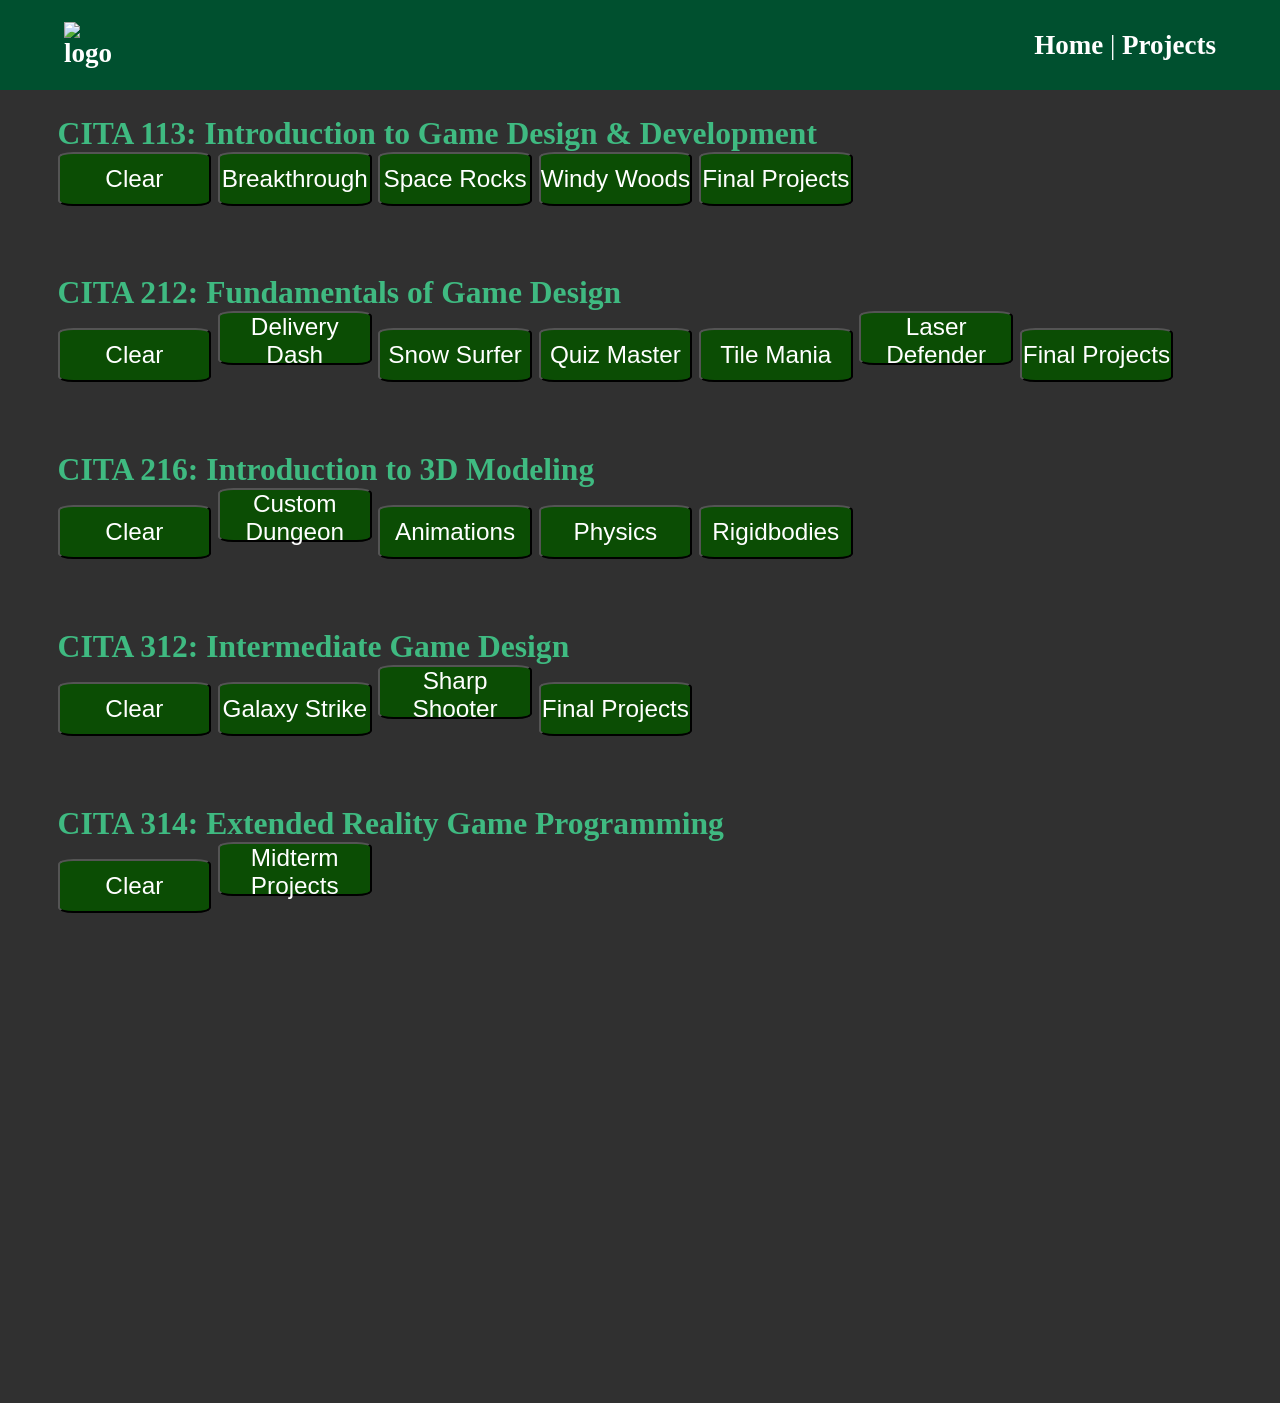
==== Projects/index.html @ 72942727 "Finalize Projects & Project Page Structure All projects that I was given have been added to the page" ====
<!DOCTYPE html>
<html>
	<head>
		<title>SUNY Morrisville - Projects</title>
		<link rel = "stylesheet" href = "../CSS/styles.css">
		
		<!--Meta information about the web page-->
		<meta charset = "UTF-8">
		<meta name = "description" content = "Find SUNY Morrisville's student project archive from various courses taught in the Game Programming degree">
		<meta name="viewport" content="width=device-width, initial-scale=1.0" />
	</head>
	
	<body>
	
		<!--Header Content-->
		<header>
			<nav>
				<!--Navigation back to Morrisville's game programming page-->
				<div class = "game-programming-link">
					<a href = "https://www.morrisville.edu/program/game-programming-btech"><img src = "../Images/morrisville-logo.png" alt = "logo"></img></a>
				</div>
				
				<!--Navagation to this web page's links-->
				<div class = "archive-links">
					<a href = "https://suny-morrisville-cita.github.io/Student-Project-Archive/">Home</a> |
					<a href = "https://suny-morrisville-cita.github.io/Student-Project-Archive/Projects/">Projects</a>
				</div>
			</nav>
		</header>
		
		
		<!--Main content of the page-->
		<main class = "main-container">			
			<!--Courses-->
			<section class = "semesters">
			
				<!--CITA 113-->
				<div class = "semester-container">
				
					<!--Section off the metadata for the semester-->
					<section class = "semester-metadata">
						<h1>CITA 113: Introduction to Game Design & Development</h1>
						<button class = "course-button" onclick = "openCourse(this, '')">Clear</button>
						<button class = "course-button" onclick = "openCourse(this, 'breakthrough')">Breakthrough</button>
						<button class = "course-button" onclick = "openCourse(this, 'space-rocks')">Space Rocks</button>
						<button class = "course-button" onclick = "openCourse(this, 'windy-woods')">Windy Woods</button>
						<button class = "course-button" onclick = "openCourse(this, 'finals-113')">Final Projects</button>
					</section>
					
					<!--Section for the projects that will be displayed for the semester-->
					<section class = "semester-course-projects">
						
						<!--Breakthrough-->
						<div class = "project-content" id = "breakthrough">
							<div class = "project-upper-content">
							
								<!--the metadata for the project-->
								<section class = "project-metadata">
								
									<!--Name of the project-->
									<h1>Breakthrough</h1>
									
									<!--Project Authors-->
									<ul>
										<li>Lucas Forsythe</li>
									</ul>
									
								</section>
								
								<!--An image of the project-->
								<section class = "project-image">
									<img src = "F24-113/Breakthrough/LucasForsythe/game.png" alt = "Project Image">
								</section>
							</div>
							
							<hr>
							
							<div class = "project-deliverables">
								<!--Add/Change the deliverables for the project's needs-->
								<p>
									<a href = "https://suny-morrisville-cita.github.io/F24-CITA113-LucasForsythe-Breakthrough/">Play</a> |
									<a href = "F24-113/Breakthrough/LucasForsythe/Report.pdf" download>Report</a>
								</p>
							</div>
						</div>
						
						<div class = "project-content" id = "breakthrough">
							<div class = "project-upper-content">
							
								<!--the metadata for the project-->
								<section class = "project-metadata">
								
									<!--Name of the project-->
									<h1>Breakthrough</h1>
									
									<!--Project Authors-->
									<ul>
										<li>Max Valle</li>
									</ul>
									
								</section>
								
								<!--An image of the project-->
								<section class = "project-image">
									<img src = "F24-113/Breakthrough/MaxValle/game.png" alt = "Project Image">
								</section>
							</div>
							
							<hr>
							
							<div class = "project-deliverables">
								<!--Add/Change the deliverables for the project's needs-->
								<p><a href = "https://suny-morrisville-cita.github.io/F24-CITA113-MaxValle-Breakthrough/">Play</a></p>
							</div>
						</div>
					
						<div class = "project-content" id = "breakthrough">
							<div class = "project-upper-content">
							
								<!--the metadata for the project-->
								<section class = "project-metadata">
								
									<!--Name of the project-->
									<h1>Breakthrough</h1>
									
									<!--Project Authors-->
									<ul>
										<li>Robert Lawrence</li>
									</ul>
									
								</section>
								
								<!--An image of the project-->
								<section class = "project-image">
									<img src = "F24-113/Breakthrough/RobertLawrence/game.png" alt = "Project Image">
								</section>
							</div>
							
							<hr>
							
							<div class = "project-deliverables">
								<!--Add/Change the deliverables for the project's needs-->
								<p><a href = "https://suny-morrisville-cita.github.io/F24-CITA113-RobertLawrence-Breakthrough/">Play</a></p>
							</div>
						</div>
					
						<div class = "project-content" id = "breakthrough">
							<div class = "project-upper-content">
							
								<!--the metadata for the project-->
								<section class = "project-metadata">
								
									<!--Name of the project-->
									<h1>Breakthrough</h1>
									
									<!--Project Authors-->
									<ul>
										<li>William</li>
									</ul>
									
								</section>
								
								<!--An image of the project-->
								<section class = "project-image">
									<img src = "F24-113/Breakthrough/William/game.png" alt = "Project Image">
								</section>
							</div>
							
							<hr>
							
							<div class = "project-deliverables">
								<!--Add/Change the deliverables for the project's needs-->
								<p><a href = "https://suny-morrisville-cita.github.io/F24-CITA113-William-Breakthrough/">Play</a></p>
							</div>
						</div>
					
						<div class = "project-content" id = "breakthrough">
							<div class = "project-upper-content">
							
								<!--the metadata for the project-->
								<section class = "project-metadata">
								
									<!--Name of the project-->
									<h1>Breakthrough</h1>
									
									<!--Project Authors-->
									<ul>
										<li>Zephrym Grover</li>
									</ul>
									
								</section>
								
								<!--An image of the project-->
								<section class = "project-image">
									<img src = "F24-113/Breakthrough/ZephrymGrover/game.png" alt = "Project Image">
								</section>
							</div>
							
							<hr>
							
							<div class = "project-deliverables">
								<!--Add/Change the deliverables for the project's needs-->
								<p><a href = "https://suny-morrisville-cita.github.io/F24-CITA113-ZephrymGrover-Breakthrough/">Play</a></p>
							</div>
						</div>
						
						<!--Space Rocks-->
						<div class = "project-content" id = "space-rocks">
							<div class = "project-upper-content">
							
								<!--the metadata for the project-->
								<section class = "project-metadata">
								
									<!--Name of the project-->
									<h1>Space Rocks</h1>
									
									<!--Project Authors-->
									<ul>
										<li>John Murphey</li>
									</ul>
									
								</section>
								
								<!--An image of the project-->
								<section class = "project-image">
									<img src = "F24-113/SpaceRocks/JohnMurphey/game.png" alt = "Project Image">
								</section>
							</div>
							
							<hr>
							
							<div class = "project-deliverables">
								<!--Add/Change the deliverables for the project's needs-->
								<p><a href = "https://suny-morrisville-cita.github.io/F24-CITA113-JohnMurphey-SpaceRocks/">Play</a></p>
							</div>
						</div>
						
						<div class = "project-content" id = "space-rocks">
							<div class = "project-upper-content">
							
								<!--the metadata for the project-->
								<section class = "project-metadata">
								
									<!--Name of the project-->
									<h1>Space Rocks</h1>
									
									<!--Project Authors-->
									<ul>
										<li>Lucas Forsythe</li>
									</ul>
									
								</section>
								
								<!--An image of the project-->
								<section class = "project-image">
									<img src = "F24-113/SpaceRocks/LucasForsythe/game.png" alt = "Project Image">
								</section>
							</div>
							
							<hr>
							
							<div class = "project-deliverables">
								<!--Add/Change the deliverables for the project's needs-->
								<p>
									<a href = "https://suny-morrisville-cita.github.io/F24-CITA113-LucasForsythe-SpaceRocks/">Play</a> |
									<a href = "F24-113/SpaceRocks/LucasForsythe/report.pdf" download>Report</a>
								</p>
							</div>
						</div>
						
						<div class = "project-content" id = "space-rocks">
							<div class = "project-upper-content">
							
								<!--the metadata for the project-->
								<section class = "project-metadata">
								
									<!--Name of the project-->
									<h1>Space Rocks</h1>
									
									<!--Project Authors-->
									<ul>
										<li>Max Valle</li>
									</ul>
									
								</section>
								
								<!--An image of the project-->
								<section class = "project-image">
									<img src = "F24-113/SpaceRocks/MaxValle/game.png" alt = "Project Image">
								</section>
							</div>
							
							<hr>
							
							<div class = "project-deliverables">
								<!--Add/Change the deliverables for the project's needs-->
								<p><a href = "https://suny-morrisville-cita.github.io/F24-CITA113-MaxValle-SpaceRocks/">Play</a></p>
							</div>
						</div>
						
						<div class = "project-content" id = "space-rocks">
							<div class = "project-upper-content">
							
								<!--the metadata for the project-->
								<section class = "project-metadata">
								
									<!--Name of the project-->
									<h1>Space Rocks</h1>
									
									<!--Project Authors-->
									<ul>
										<li>Robert Lawrence</li>
									</ul>
									
								</section>
								
								<!--An image of the project-->
								<section class = "project-image">
									<img src = "F24-113/SpaceRocks/RobertLawrence/game.png" alt = "Project Image">
								</section>
							</div>
							
							<hr>
							
							<div class = "project-deliverables">
								<!--Add/Change the deliverables for the project's needs-->
								<p><a href = "https://suny-morrisville-cita.github.io/F24-CITA113-RobertLawrence-SpaceRocks/">Play</a></p>
							</div>
						</div>
						
						<div class = "project-content" id = "space-rocks">
							<div class = "project-upper-content">
							
								<!--the metadata for the project-->
								<section class = "project-metadata">
								
									<!--Name of the project-->
									<h1>Space Rocks</h1>
									
									<!--Project Authors-->
									<ul>
										<li>Zephrym Grover</li>
									</ul>
									
								</section>
								
								<!--An image of the project-->
								<section class = "project-image">
									<img src = "F24-113/SpaceRocks/ZephrymGrover/game.png" alt = "Project Image">
								</section>
							</div>
							
							<hr>
							
							<div class = "project-deliverables">
								<!--Add/Change the deliverables for the project's needs-->
								<p><a href = "https://suny-morrisville-cita.github.io/F24-CITA113-ZephrymGrover-SpaceRocks/">Play</a></p>
							</div>
						</div>
						
						<!--Windy Woods-->
						<div class = "project-content" id = "windy-woods">
							<div class = "project-upper-content">
							
								<!--the metadata for the project-->
								<section class = "project-metadata">
								
									<!--Name of the project-->
									<h1>Windy Woods</h1>
									
									<!--Project Authors-->
									<ul>
										<li>Zephrym Grover</li>
									</ul>
									
								</section>
								
								<!--An image of the project-->
								<section class = "project-image">
									<img src = "F24-113/WindyWoods/LucasForsythe/game.png" alt = "Project Image">
								</section>
							</div>
							
							<hr>
							
							<div class = "project-deliverables">
								<!--Add/Change the deliverables for the project's needs-->
								<p><a href = "https://suny-morrisville-cita.github.io/F24-CITA113-LucasForsythe-WindyWoods/">Play</a></p>
							</div>
						</div>
						
						<div class = "project-content" id = "windy-woods">
							<div class = "project-upper-content">
							
								<!--the metadata for the project-->
								<section class = "project-metadata">
								
									<!--Name of the project-->
									<h1>Windy Woods</h1>
									
									<!--Project Authors-->
									<ul>
										<li>Max Valle</li>
									</ul>
									
								</section>
								
								<!--An image of the project-->
								<section class = "project-image">
									<img src = "F24-113/WindyWoods/MaxValle/game.png" alt = "Project Image">
								</section>
							</div>
							
							<hr>
							
							<div class = "project-deliverables">
								<!--Add/Change the deliverables for the project's needs-->
								<p><a href = "https://suny-morrisville-cita.github.io/F24-CITA113-MaxValle-WindyWoods/">Play</a> |
								<a href = "F24-113/WindyWoods/MaxValle/Report.pdf" download>Report</a></p>
							</div>
						</div>
						
						<div class = "project-content" id = "windy-woods">
							<div class = "project-upper-content">
							
								<!--the metadata for the project-->
								<section class = "project-metadata">
								
									<!--Name of the project-->
									<h1>Windy Woods</h1>
									
									<!--Project Authors-->
									<ul>
										<li>Robert Lawrence</li>
									</ul>
									
								</section>
								
								<!--An image of the project-->
								<section class = "project-image">
									<img src = "F24-113/WindyWoods/RobertLawrence/game.png" alt = "Project Image">
								</section>
							</div>
							
							<hr>
							
							<div class = "project-deliverables">
								<!--Add/Change the deliverables for the project's needs-->
								<p><a href = "https://suny-morrisville-cita.github.io/F24-CITA113-RobertLawrence-WindyWoods/">Play</a> |
								<a href = "F24-113/WindyWoods/RobertLawrence/report.pdf" download>Report</a></p>
							</div>
						</div>
						
						<div class = "project-content" id = "windy-woods">
							<div class = "project-upper-content">
							
								<!--the metadata for the project-->
								<section class = "project-metadata">
								
									<!--Name of the project-->
									<h1>Windy Woods</h1>
									
									<!--Project Authors-->
									<ul>
										<li>William Arnold</li>
									</ul>
									
								</section>
								
								<!--An image of the project-->
								<section class = "project-image">
									<img src = "F24-113/WindyWoods/WilliamArnold/game.png" alt = "Project Image">
								</section>
							</div>
							
							<hr>
							
							<div class = "project-deliverables">
								<!--Add/Change the deliverables for the project's needs-->
								<p><a href = "https://suny-morrisville-cita.github.io/F24-CITA113-WilliamArnold-WindyWoods/">Play</a> |
								<a href = "F24-113/WindyWoods/WilliamArnold/report.pdf" download>Report</a></p>
							</div>
						</div>
						
						<div class = "project-content" id = "windy-woods">
							<div class = "project-upper-content">
							
								<!--the metadata for the project-->
								<section class = "project-metadata">
								
									<!--Name of the project-->
									<h1>Windy Woods</h1>
									
									<!--Project Authors-->
									<ul>
										<li>Zephrym Grover</li>
									</ul>
									
								</section>
								
								<!--An image of the project-->
								<section class = "project-image">
									<img src = "F24-113/WindyWoods/ZephrymGrover/game.png" alt = "Project Image">
								</section>
							</div>
							
							<hr>
							
							<div class = "project-deliverables">
								<!--Add/Change the deliverables for the project's needs-->
								<p><a href = "https://suny-morrisville-cita.github.io/F24-CITA113-ZephrymGrover-WindyWoods/">Play</a> |
								<a href = "F24-113/WindyWoods/ZephrymGrover/report.pdf" download>Report</a></p>
							</div>
						</div>
						
						<!--Final Projects-->
						<div class = "project-content" id = "finals-113">
							<div class = "project-upper-content">
							
								<!--the metadata for the project-->
								<section class = "project-metadata">
								
									<!--Name of the project-->
									<h1>Ice Sliders</h1>
									
									<!--Project Authors-->
									<ul>
										<li>Max Valle</li>
									</ul>
									
								</section>
								
								<!--An image of the project-->
								<section class = "project-image">
									<img src = "F24-113/Finals/MaxValle/game.png" alt = "Project Image">
								</section>
							</div>
							
							<hr>
							
							<div class = "project-deliverables">
								<!--Add/Change the deliverables for the project's needs-->
								<p><a href = "https://suny-morrisville-cita.github.io/F24-CITA113-MaxValle-Final/">Play</a> |
								<a href = "F24-113/Finals/MaxValle/presentation.pdf" download>Presentation</a> |
								<a href = "F24-113/Finals/MaxValle/report.pdf" download>Report</a></p>
							</div>
						</div>
						
						<div class = "project-content" id = "finals-113">
							<div class = "project-upper-content">
							
								<!--the metadata for the project-->
								<section class = "project-metadata">
								
									<!--Name of the project-->
									<h1>Aliens & Arcades</h1>
									
									<!--Project Authors-->
									<ul>
										<li>Zephrym Grover</li>
									</ul>
									
								</section>
								
								<!--An image of the project-->
								<section class = "project-image">
									<img src = "F24-113/Finals/ZephrymGrover/game.png" alt = "Project Image">
								</section>
							</div>
							
							<hr>
							
							<div class = "project-deliverables">
								<!--Add/Change the deliverables for the project's needs-->
								<p><a href = "https://suny-morrisville-cita.github.io/F24-CITA113-ZephrymGrover-Final/">Play</a> |
								<a href = "F24-113/Finals/ZephrymGrover/manual.pdf" download>Manual</a> |
								<a href = "F24-113/Finals/ZephrymGrover/report.pdf" download>Report</a></p>
							</div>
						</div>
						
						<div class = "project-content" id = "finals-113">
							<div class = "project-upper-content">
							
								<!--the metadata for the project-->
								<section class = "project-metadata">
								
									<!--Name of the project-->
									<h1>A Book</h1>
									
									<!--Project Authors-->
									<ul>
										<li>Timmothy Lester</li>
									</ul>
									
								</section>
								
								<!--An image of the project-->
								<section class = "project-image">
									<img src = "F24-113/Finals/TimmothyLester/game.png" alt = "Project Image">
								</section>
							</div>
							
							<hr>
							
							<div class = "project-deliverables">
								<!--Add/Change the deliverables for the project's needs-->
								<p><a href = "https://suny-morrisville-cita.github.io/F24-CITA113-TimmothyLester-Final/">Play</a> |
								<a href = "F24-113/Finals/TimmothyLester/presentation.pdf" download>Presentation</a></p>
							</div>
						</div>
						
						<div class = "project-content" id = "finals-113">
							<div class = "project-upper-content">
							
								<!--the metadata for the project-->
								<section class = "project-metadata">
								
									<!--Name of the project-->
									<h1>Mouse Madness</h1>
									
									<!--Project Authors-->
									<ul>
										<li>Lucas Forsythe</li>
									</ul>
									
								</section>
								
								<!--An image of the project-->
								<section class = "project-image">
									<img src = "F24-113/Finals/LucasForsythe/game.png" alt = "Project Image">
								</section>
							</div>
							
							<hr>
							
							<div class = "project-deliverables">
								<!--Add/Change the deliverables for the project's needs-->
								<p><a href = "https://suny-morrisville-cita.github.io/F24-CITA113-LucasForsythe-Final/">Play</a> |
								<a href = "F24-113/Finals/LucasForsythe/presentation.pdf" download>Presentation</a> |
								<a href = "F24-113/Finals/LucasForsythe/report.pdf" download>Report</a></p>
							</div>
						</div>
						
						<div class = "project-content" id = "finals-113">
							<div class = "project-upper-content">
							
								<!--the metadata for the project-->
								<section class = "project-metadata">
								
									<!--Name of the project-->
									<h1>Blasteroids</h1>
									
									<!--Project Authors-->
									<ul>
										<li>John Murphey</li>
									</ul>
									
								</section>
								
								<!--An image of the project-->
								<section class = "project-image">
									<img src = "F24-113/Finals/JohnMurphey/game.png" alt = "Project Image">
								</section>
							</div>
							
							<hr>
							
							<div class = "project-deliverables">
								<!--Add/Change the deliverables for the project's needs-->
								<p><a href = "https://suny-morrisville-cita.github.io/F24-CITA113-JohnMurphey-Final/">Play</a> |
								<a href = "F24-113/Finals/JohnMurphey/presentation.pdf" download>Presentation</a></p>
							</div>
						</div>
							
						<div class = "project-content" id = "finals-113">
							<div class = "project-upper-content">
							
								<!--the metadata for the project-->
								<section class = "project-metadata">
								
									<!--Name of the project-->
									<h1>Final Project</h1>
									
									<!--Project Authors-->
									<ul>
										<li>Robert Lawrence</li>
									</ul>
									
								</section>
								
								<!--An image of the project-->
								<section class = "project-image">
									<img src = "F24-113/Finals/RobertLawrence/game.png" alt = "Project Image">
								</section>
							</div>
							
							<hr>
							
							<div class = "project-deliverables">
								<!--Add/Change the deliverables for the project's needs-->
								<p><a href = "https://suny-morrisville-cita.github.io/F24-CITA113-RobertLawrence-Final/">Play</a> |
								<a href = "F24-113/Finals/RobertLawrence/presentation.pdf" download>Presentation</a> |
								<a href = "F24-113/Finals/RobertLawrence/report.pdf" download>Report</a></p>
							</div>
						</div>
						
						<div class = "project-content" id = "finals-113">
							<div class = "project-upper-content">
							
								<!--the metadata for the project-->
								<section class = "project-metadata">
								
									<!--Name of the project-->
									<h1>Windy Woods</h1>
									
									<!--Project Authors-->
									<ul>
										<li>William Arnold</li>
									</ul>
									
								</section>
								
								<!--An image of the project-->
								<section class = "project-image">
									<img src = "F24-113/Finals/WilliamArnold/game.png" alt = "Project Image">
								</section>
							</div>
							
							<hr>
							
							<div class = "project-deliverables">
								<!--Add/Change the deliverables for the project's needs-->
								<p><a href = "https://suny-morrisville-cita.github.io/F24-CITA113-WilliamArnold-Final/">Play</a> |
								<a href = "F24-113/Finals/WilliamArnold/presentation.pdf" download>Presentation</a></p>
							</div>
						</div>
						
						
						
						
					</section>
				</div>
				
				
				<!--CITA 212-->
				<div class = "semester-container">
					<!--Section off the metadata for the semester-->
					<section class = "semester-metadata">
						<h1>CITA 212: Fundamentals of Game Design</h1>
						<button class = "course-button" onclick = "openCourse(this, '')">Clear</button>
						<button class = "course-button" onclick = "openCourse(this, 'delivery-dash')">Delivery Dash</button>
						<button class = "course-button" onclick = "openCourse(this, 'snow-surfer')">Snow Surfer</button>
						<button class = "course-button" onclick = "openCourse(this, 'quiz-master')">Quiz Master</button>
						<button class = "course-button" onclick = "openCourse(this, 'tile-mania')">Tile Mania</button>
						<button class = "course-button" onclick = "openCourse(this, 'laser-defender')">Laser Defender</button>
						<button class = "course-button" onclick = "openCourse(this, 'finals-212')">Final Projects</button>
					</section>
					
					<!--Section for the projects that will be displayed for the semester-->
					<section class = "semester-course-projects">
						
						<!--Delivery Dash-->
						<div class = "project-content" id = "delivery-dash">
							<div class = "project-upper-content">
							
								<!--the metadata for the project-->
								<section class = "project-metadata">
								
									<!--Name of the project-->
									<h1>Delivery Dash</h1>
									
									<!--Project Authors-->
									<ul>
										<li>Kaelan Bartlett</li>
									</ul>
									
								</section>
								
								<!--An image of the project-->
								<section class = "project-image">
									<img src = "F25-212/DeliveryDash/KaelanBartlett/game.png" alt = "Project Image">
								</section>
							</div>
							
							<hr>
							
							<div class = "project-deliverables">
								<!--Add/Change the deliverables for the project's needs-->
								<p><a href = "https://suny-morrisville-cita.github.io/F25-CITA212-KaelanBartlett-DeliveryDash-Playable/">Play</a> |
								<a href = "https://github.com/SUNY-Morrisville-CITA/F25-Delivery-Dash-Kaelan-Bartlett">GitHub</a></p>
							</div>
						</div>
						
						

						<!--Snow Surfer/Boarder-->
						<div class = "project-content" id = "snow-surfer">
							<div class = "project-upper-content">
							
								<!--the metadata for the project-->
								<section class = "project-metadata">
								
									<!--Name of the project-->
									<h1>Snow Surfer</h1>
									
									<!--Project Authors-->
									<ul>
										<li>Kaelan Bartlett</li>
									</ul>
									
								</section>
								
								<!--An image of the project-->
								<section class = "project-image">
									<img src = "F25-212/SnowSurfer/KaelanBartlett/game.png" alt = "Project Image">
								</section>
							</div>
							
							<hr>
							
							<div class = "project-deliverables">
								<!--Add/Change the deliverables for the project's needs-->
								<p><a href = "https://suny-morrisville-cita.github.io/F25-CITA212-KaelanBartlett-SnowSurfer-Playable/">Play</a> |
								<a href = "f25-212/SnowSurfer/KaelanBartlett/report.pdf">Report</a> |
								<a href = "https://github.com/SUNY-Morrisville-CITA/F25-Snow-Surfer-Kaelan-Bartlett">GitHub</a></p>
							</div>
						</div>
						
						<div class = "project-content" id = "snow-surfer">
							<div class = "project-upper-content">
							
								<!--the metadata for the project-->
								<section class = "project-metadata">
								
									<!--Name of the project-->
									<h1>Snow Surfer</h1>
									
									<!--Project Authors-->
									<ul>
										<li>Robert Lawrence</li>
									</ul>
									
								</section>
								
								<!--An image of the project-->
								<section class = "project-image">
									<img src = "F25-212/SnowSurfer/RobertLawrence/game.png" alt = "Project Image">
								</section>
							</div>
							
							<hr>
							
							<div class = "project-deliverables">
								<!--Add/Change the deliverables for the project's needs-->
								<p><a href = "https://suny-morrisville-cita.github.io/F25-CITA212-RobertLawrence-SnowSurfer-Playable/">Play</a> |
								<a href = "f25-212/SnowSurfer/RobertLawrence/report.pdf">Report</a> |
								<a href = "https://github.com/SUNY-Morrisville-CITA/F25-Snow-Surfer-Robert-Lawrence">GitHub</a></p>
							</div>
						</div>						
						


						<!--Quiz Master-->
						<div class = "project-content" id = "quiz-master">
							<div class = "project-upper-content">
							
								<!--the metadata for the project-->
								<section class = "project-metadata">
								
									<!--Name of the project-->
									<h1>Quiz Master</h1>
									
									<!--Project Authors-->
									<ul>
										<li>Max Valle</li>
									</ul>
									
								</section>
								
								<!--An image of the project-->
								<section class = "project-image">
									<img src = "F24-212/QuizMaster/MaxValle/game.png" alt = "Project Image">
								</section>
							</div>
							
							<hr>
							
							<div class = "project-deliverables">
								<!--Add/Change the deliverables for the project's needs-->
								<p><a href = "https://play.unity.com/en/games/7548a1ef-5854-441f-ba98-46fcff855ac1/quiz-master-webgl-quiz-version">Play</a> |
								<a href = "https://github.com/SUNY-Morrisville-CITA/F24-CITA212-QuizMaster-Max-Valle">GitHub</a> |
								<a href = "F24-212/QuizMaster/MaxValle/report.pdf">Report</a></p>
							</div>
						</div>
						
						<div class = "project-content" id = "quiz-master">
							<div class = "project-upper-content">
							
								<!--the metadata for the project-->
								<section class = "project-metadata">
								
									<!--Name of the project-->
									<h1>Quiz Master</h1>
									
									<!--Project Authors-->
									<ul>
										<li>Daniel McCowan</li>
									</ul>
									
								</section>
								
								<!--An image of the project-->
								<section class = "project-image">
									<img src = "F24-212/QuizMaster/DanielMcCowan/game.png" alt = "Project Image">
								</section>
							</div>
							
							<hr>
							
							<div class = "project-deliverables">
								<!--Add/Change the deliverables for the project's needs-->
								<p><a href = "F24-212/QuizMaster/DanielMcCowan/report.pdf">Report</a></p>
							</div>
						</div>
						
						<div class = "project-content" id = "quiz-master">
							<div class = "project-upper-content">
							
								<!--the metadata for the project-->
								<section class = "project-metadata">
								
									<!--Name of the project-->
									<h1>Quiz Master</h1>
									
									<!--Project Authors-->
									<ul>
										<li>Michael Roberts</li>
									</ul>
									
								</section>
								
								<!--An image of the project-->
								<section class = "project-image">
									<img src = "F24-212/QuizMaster/MichaelRoberts/game.png" alt = "Project Image">
								</section>
							</div>
							
							<hr>
							
							<div class = "project-deliverables">
								<!--Add/Change the deliverables for the project's needs-->
								<p><a href = "F24-212/QuizMaster/MichaelRoberts/report.pdf">Report</a></p>
							</div>
						</div>
						
						<div class = "project-content" id = "quiz-master">
							<div class = "project-upper-content">
							
								<!--the metadata for the project-->
								<section class = "project-metadata">
								
									<!--Name of the project-->
									<h1>Quiz Master</h1>
									
									<!--Project Authors-->
									<ul>
										<li>Skylar McGraw</li>
									</ul>
									
								</section>
								
								<!--An image of the project-->
								<section class = "project-image">
									<img src = "F24-212/QuizMaster/SkylarMcGraw/game.png" alt = "Project Image">
								</section>
							</div>
							
							<hr>
							
							<div class = "project-deliverables">
								<!--Add/Change the deliverables for the project's needs-->
								<p><a href = "F24-212/QuizMaster/SkylarMcGraw/report.pdf">Report</a></p>
							</div>
						</div>
						


						<!--Tile Mania-->
						<div class = "project-content" id = "tile-mania">
							<div class = "project-upper-content">
							
								<!--the metadata for the project-->
								<section class = "project-metadata">
								
									<!--Name of the project-->
									<h1>Tile Mania</h1>
									
									<!--Project Authors-->
									<ul>
										<li>Kaelan Bartlett</li>
									</ul>
									
								</section>
								
								<!--An image of the project-->
								<section class = "project-image">
									<img src = "F25-212/TileMania/KaelanBartlett/game.png" alt = "Project Image">
								</section>
							</div>
							
							<hr>
							
							<div class = "project-deliverables">
								<!--Add/Change the deliverables for the project's needs-->
								<p><a href = "https://suny-morrisville-cita.github.io/F25-CITA212-KaelanBartlett-TileMania-Playable/">Play</a> |
								<a href = "https://github.com/SUNY-Morrisville-CITA/F25-Tilemania-Kaelan-Bartlett">GitHub</a></p>
							</div>
						</div>
						


						<!--LaserDefender-->
						<div class = "project-content" id = "laser-defender">
							<div class = "project-upper-content">
							
								<!--the metadata for the project-->
								<section class = "project-metadata">
								
									<!--Name of the project-->
									<h1>Laser Defender</h1>
									
									<!--Project Authors-->
									<ul>
										<li>Max Valle</li>
									</ul>
									
								</section>
								
								<!--An image of the project-->
								<section class = "project-image">
									<img src = "F24-212/LaserDefender/MaxValle/game.png" alt = "Project Image">
								</section>
							</div>
							
							<hr>
							
							<div class = "project-deliverables">
								<!--Add/Change the deliverables for the project's needs-->
								<p><a href = "https://suny-morrisville-cita.github.io/F24-CITA212-LaserDefender-MaxValle-Playable/">Play</a> |
								<a href = "https://github.com/SUNY-Morrisville-CITA/F24-CITA212-LaserDefender-Max-Valle">GitHub</a> |
								<a href = "F24-212/LaserDefender/MaxValle/report.pdf">Report</a></p>
							</div>
						</div>
						
						<div class = "project-content" id = "laser-defender">
							<div class = "project-upper-content">
							
								<!--the metadata for the project-->
								<section class = "project-metadata">
								
									<!--Name of the project-->
									<h1>Laser Defender</h1>
									
									<!--Project Authors-->
									<ul>
										<li>Gabriella Purchiaroni</li>
									</ul>
									
								</section>
								
								<!--An image of the project-->
								<section class = "project-image">
									<img src = "F24-212/LaserDefender/GabriellaPurchiaroni/game.png" alt = "Project Image">
								</section>
							</div>
							
							<hr>
							
							<div class = "project-deliverables">
								<!--Add/Change the deliverables for the project's needs-->
								<p><a href = "F24-212/LaserDefender/GabriellaPurchiaroni/report.pdf">Report</a> |
								<a href = "F24-212/LaserDefender/GabriellaPurchiaroni/video.mp4" download>Video</a></p>
							</div>
						</div>
						
						

						<!--Final Projects-->
						<div class = "project-content" id = "finals-212">
							<div class = "project-upper-content">
							
								<!--the metadata for the project-->
								<section class = "project-metadata">
								
									<!--Name of the project-->
									<h1>ForestFrenzy</h1>
									
									<!--Project Authors-->
									<ul>
										<li>MaxValle</li>
									</ul>
									
								</section>
								
								<!--An image of the project-->
								<section class = "project-image">
									<img src = "F24-212/Finals/MaxValle/game.png" alt = "Project Image">
								</section>
							</div>
							
							<hr>
							
							<div class = "project-deliverables">
								<!--Add/Change the deliverables for the project's needs-->
								<p><a href = "https://suny-morrisville-cita.github.io/f24-CITA212-MaxValle-ForestFrenzy-Playable/">Play</a> |
								<a href = "F24-212/Finals/MaxValle/presentation.pdf">Presentation</a> |
								<a href = "F24-212/Finals/MaxValle/report.pdf">Report</a></p>
							</div>
						</div>
						
						<div class = "project-content" id = "finals-212">
							<div class = "project-upper-content">
							
								<!--the metadata for the project-->
								<section class = "project-metadata">
								
									<!--Name of the project-->
									<h1>Beat King!</h1>
									
									<!--Project Authors-->
									<ul>
										<li>Kaelan Bartlett</li>
										<li>Michael Ventricelli</li>
									</ul>
									
								</section>
								
								<!--An image of the project-->
								<section class = "project-image">
									<img src = "F25-212/Finals/BeatKing/game.png" alt = "Project Image">
								</section>
							</div>
							
							<hr>
							
							<div class = "project-deliverables">
								<!--Add/Change the deliverables for the project's needs-->
								<p><a href = "https://helodity-m.github.io/Fog/">Play</a> | <!--GG!-->
								<a href = "F25-212/Finals/BeatKing/presentation.pdf">Presentation</a> |
								<a href = "https://github.com/SUNY-Morrisville-CITA/F25-CITA212-BeatKing">GitHub</a></p>
							</div>
						</div>
						
						<div class = "project-content" id = "finals-212">
							<div class = "project-upper-content">
							
								<!--the metadata for the project-->
								<section class = "project-metadata">
								
									<!--Name of the project-->
									<h1>Final</h1>
									
									<!--Project Authors-->
									<ul>
										<li>Gabriella Purchiaroni</li>
									</ul>
									
								</section>
								
								<!--An image of the project-->
								<section class = "project-image">
									<img src = "F24-212/Finals/GabriellaPurchiaroni/game.png" alt = "Project Image">
								</section>
							</div>
							
							<hr>
							
							<div class = "project-deliverables">
								<!--Add/Change the deliverables for the project's needs-->
								<p><a href = "https://suny-morrisville-cita.github.io/F24-CITA212-GabriellaPurchiaroni-Final/">Play</a> |
								<a href = "F24-212/Finals/GabriellaPurchiaroni/presentation.pdf">Presentation</a> |
								<a href = "F24-212/Finals/GabriellaPurchiaroni/report.pdf">Report</a></p>
							</div>
						</div>
						
						<div class = "project-content" id = "finals-212">
							<div class = "project-upper-content">
							
								<!--the metadata for the project-->
								<section class = "project-metadata">
								
									<!--Name of the project-->
									<h1>JetpackJerry</h1>
									
									<!--Project Authors-->
									<ul>
										<li>Marcus Paone</li>
									</ul>
									
								</section>
								
								<!--An image of the project-->
								<section class = "project-image">
									<img src = "F24-212/Finals/MarcusPaone/game.png" alt = "Project Image">
								</section>
							</div>
							
							<hr>
							
							<div class = "project-deliverables">
								<!--Add/Change the deliverables for the project's needs-->
								<p><a href = "https://suny-morrisville-cita.github.io/f24-CITA212-MarcusPaone-JetpackJerry-Playable/">Play</a></p>
							</div>
						</div>
						
						<div class = "project-content" id = "finals-212">
							<div class = "project-upper-content">
							
								<!--the metadata for the project-->
								<section class = "project-metadata">
								
									<!--Name of the project-->
									<h1>Boario</h1>
									
									<!--Project Authors-->
									<ul>
										<li>Lucas Forsythe</li>
										<li>Robert Lawrence</li>
										<li>Julian Wilcox</li>
									</ul>
									
								</section>
								
								<!--An image of the project-->
								<section class = "project-image">
									<img src = "F25-212/Finals/boario/game.png" alt = "Project Image">
								</section>
							</div>
							
							<hr>
							
							<div class = "project-deliverables">
								<!--Add/Change the deliverables for the project's needs-->
								<p><a href = "https://suny-morrisville-cita.github.io/F25-CITA212-SuperBoario-Playable/">Play</a> |
								<a href = "F25-212/Finals/boario/presentation.pdf">Presentation</a> |
								<a href = "https://github.com/SUNY-Morrisville-CITA/F25-CITA212-SuperBoario">GitHub</a></p>
							</div>
						</div>
						
						<div class = "project-content" id = "finals-212">
							<div class = "project-upper-content">
							
								<!--the metadata for the project-->
								<section class = "project-metadata">
								
									<!--Name of the project-->
									<h1>Head 2 Head</h1>
									
									<!--Project Authors-->
									<ul>
										<li>Luke McRae</li>
										<li>John Mamrak</li>
									</ul>
									
								</section>
								
								<!--An image of the project-->
								<section class = "project-image">
									<img src = "F25-212/Finals/Head2Head/game.png" alt = "Project Image">
								</section>
							</div>
							
							<hr>
							
							<div class = "project-deliverables">
								<!--Add/Change the deliverables for the project's needs-->
								<p><a href = "F25-212/Finals/Head2Head/Build.zip" download>Play</a> |
								<a href = "F25-212/Finals/Head2Head/presentation.pdf">Presentation</a> |
								<a href = "https://github.com/SUNY-Morrisville-CITA/F25-CITA212-SuperBoario">GitHub</a></p>
							</div>
						</div>

					</section>
				</div>
				
				
				<!--CITA 216-->
				<div class = "semester-container">
				
					<!--Section off the metadata for the semester-->
					<section class = "semester-metadata">
						<h1>CITA 216: Introduction to 3D Modeling</h1>
						<button class = "course-button" onclick = "openCourse(this, '')">Clear</button>
						<button class = "course-button" onclick = "openCourse(this, 'custom-dungeon')">Custom Dungeon</button>
						<button class = "course-button" onclick = "openCourse(this, 'animations')">Animations</button>
						<button class = "course-button" onclick = "openCourse(this, 'physics')">Physics</button>
						<button class = "course-button" onclick = "openCourse(this, 'rigidbodies')">Rigidbodies</button>
					</section>
					
					
					<!--Section for the projects that will be displayed for the semester-->
					<section class = "semester-course-projects">
						
						<!--Custom Dungeon-->
						<div class = "project-content" id = "custom-dungeon">
							<div class = "project-upper-content">
							
								<!--the metadata for the project-->
								<section class = "project-metadata">
								
									<!--Name of the project-->
									<h1>Custom Dungeon</h1>
									
									<!--Project Authors-->
									<ul>
										<li>Gabriella Purchiaroni</li>
									</ul>
									
								</section>
								
								<!--An image of the project-->
								<section class = "project-image">
									<img src = "s25-216/CustomDungeon/GabriellaPurchiaroni/game.png" alt = "Project Image">
								</section>
							</div>
							
							<hr>
							
							<div class = "project-deliverables">
								<!--Add/Change the deliverables for the project's needs-->
								<p><a href = "s25-216/CustomDungeon/GabriellaPurchiaroni/blender.blend" download>Blender</a> |
								<a href = "s25-216/CustomDungeon/GabriellaPurchiaroni/video.mp4">Video</a></p>
							</div>
						</div>
						
						<div class = "project-content" id = "custom-dungeon">
							<div class = "project-upper-content">
							
								<!--the metadata for the project-->
								<section class = "project-metadata">
								
									<!--Name of the project-->
									<h1>Custom Dungeon</h1>
									
									<!--Project Authors-->
									<ul>
										<li>Jeremy Roalef</li>
									</ul>
									
								</section>
								
								<!--An image of the project-->
								<section class = "project-image">
									<img src = "s25-216/CustomDungeon/JeremyRoalef/game.png" alt = "Project Image">
								</section>
							</div>
							
							<hr>
							
							<div class = "project-deliverables">
								<!--Add/Change the deliverables for the project's needs-->
								<p><a href = "s25-216/CustomDungeon/JeremyRoalef/blender.blend" download>Blender</a></p>
							</div>
						</div>
						
						<div class = "project-content" id = "custom-dungeon">
							<div class = "project-upper-content">
							
								<!--the metadata for the project-->
								<section class = "project-metadata">
								
									<!--Name of the project-->
									<h1>Custom Dungeon</h1>
									
									<!--Project Authors-->
									<ul>
										<li>Daniel McCowan</li>
									</ul>
									
								</section>
								
								<!--An image of the project-->
								<section class = "project-image">
									<img src = "s25-216/CustomDungeon/DanielMcCowan/game.png" alt = "Project Image">
								</section>
							</div>
							
							<hr>
							
							<div class = "project-deliverables">
								<!--Add/Change the deliverables for the project's needs-->
								<p><a href = "s25-216/CustomDungeon/DanielMcCowan/blender.blend" download>Blender</a> |
								<a href = "s25-216/CustomDungeon/DanielMcCowan/video.mp4">Video</a></p>
							</div>
						</div>
						
						<div class = "project-content" id = "custom-dungeon">
							<div class = "project-upper-content">
							
								<!--the metadata for the project-->
								<section class = "project-metadata">
								
									<!--Name of the project-->
									<h1>Custom Dungeon</h1>
									
									<!--Project Authors-->
									<ul>
										<li>Max Valle</li>
									</ul>
									
								</section>
								
								<!--An image of the project-->
								<section class = "project-image">
									<img src = "s25-216/CustomDungeon/MaxValle/game.png" alt = "Project Image">
								</section>
							</div>
							
							<hr>
							
							<div class = "project-deliverables">
								<!--Add/Change the deliverables for the project's needs-->
								<p><a href = "s25-216/CustomDungeon/MaxValle/blender.blend" download>Blender</a> |
								<a href = "s25-216/CustomDungeon/MaxValle/video.mp4">Video</a></p>
							</div>
						</div>
						
						<div class = "project-content" id = "custom-dungeon">
							<div class = "project-upper-content">
							
								<!--the metadata for the project-->
								<section class = "project-metadata">
								
									<!--Name of the project-->
									<h1>Custom Dungeon</h1>
									
									<!--Project Authors-->
									<ul>
										<li>David McGregor</li>
									</ul>
									
								</section>
								
								<!--An image of the project-->
								<section class = "project-image">
									<img src = "s25-216/CustomDungeon/DavidMcGregor/game.png" alt = "Project Image">
								</section>
							</div>
							
							<hr>
							
							<div class = "project-deliverables">
								<!--Add/Change the deliverables for the project's needs-->
								<p><a href = "s25-216/CustomDungeon/DavidMcGregor/blender.blend" download>Blender</a> |
								<a href = "s25-216/CustomDungeon/DavidMcGregor/video.mp4">Video</a></p>
							</div>
						</div>

						<div class = "project-content" id = "custom-dungeon">
							<div class = "project-upper-content">
							
								<!--the metadata for the project-->
								<section class = "project-metadata">
								
									<!--Name of the project-->
									<h1>Custom Dungeon</h1>
									
									<!--Project Authors-->
									<ul>
										<li>Marcus Paone</li>
									</ul>
									
								</section>
								
								<!--An image of the project-->
								<section class = "project-image">
									<img src = "s25-216/CustomDungeon/MarcusPaone/game.png" alt = "Project Image">
								</section>
							</div>
							
							<hr>
							
							<div class = "project-deliverables">
								<!--Add/Change the deliverables for the project's needs-->
								<p><a href = "s25-216/CustomDungeon/MarcusPaone/blender.blend" download>Blender</a> |
								<a href = "s25-216/CustomDungeon/MarcusPaone/video.mp4">Video</a></p>
							</div>
						</div>

						
						<!--Animations-->
						<div class = "project-content" id = "animations">
							<div class = "project-upper-content">
							
								<!--the metadata for the project-->
								<section class = "project-metadata">
								
									<!--Name of the project-->
									<h1>Animation</h1>
									
									<!--Project Authors-->
									<ul>
										<li>Daniel McCowan</li>
									</ul>
									
								</section>
								
								<!--An image of the project-->
								<section class = "project-image">
									<img src = "s25-216/Animation/DanielMcCowan/game.png" alt = "Project Image">
								</section>
							</div>
							
							<hr>
							
							<div class = "project-deliverables">
								<!--Add/Change the deliverables for the project's needs-->
								<p><a href = "s25-216/Animation/DanielMcCowan/video.mp4">Video</a></p>
							</div>
						</div>
						
						<div class = "project-content" id = "animations">
							<div class = "project-upper-content">
							
								<!--the metadata for the project-->
								<section class = "project-metadata">
								
									<!--Name of the project-->
									<h1>Animation</h1>
									
									<!--Project Authors-->
									<ul>
										<li>Gabriella Purchiaroni</li>
									</ul>
									
								</section>
								
								<!--An image of the project-->
								<section class = "project-image">
									<img src = "s25-216/Animation/GabriellaPurchiaroni/game.png" alt = "Project Image">
								</section>
							</div>
							
							<hr>
							
							<div class = "project-deliverables">
								<!--Add/Change the deliverables for the project's needs-->
								<p><a href = "s25-216/Animation/GabriellaPurchiaroni/blender.blend">Blender</a> |
								<a href = "s25-216/Animation/GabriellaPurchiaroni/video.mp4">Video</a></p>
							</div>
						</div>
						
						<div class = "project-content" id = "animations">
							<div class = "project-upper-content">
							
								<!--the metadata for the project-->
								<section class = "project-metadata">
								
									<!--Name of the project-->
									<h1>Animation</h1>
									
									<!--Project Authors-->
									<ul>
										<li>Michael Roberts</li>
									</ul>
									
								</section>
								
								<!--An image of the project-->
								<section class = "project-image">
									<img src = "s25-216/Animation/MichaelRoberts/game.png" alt = "Project Image">
								</section>
							</div>
							
							<hr>
							
							<div class = "project-deliverables">
								<!--Add/Change the deliverables for the project's needs-->
								<p><a href = "s25-216/Animation/MichaelRoberts/video.mp4">Video</a></p>
							</div>
						</div>
						
						<div class = "project-content" id = "animations">
							<div class = "project-upper-content">
							
								<!--the metadata for the project-->
								<section class = "project-metadata">
								
									<!--Name of the project-->
									<h1>Animation</h1>
									
									<!--Project Authors-->
									<ul>
										<li>Lucas Forsythe</li>
									</ul>
									
								</section>
								
								<!--An image of the project-->
								<section class = "project-image">
									<img src = "s26-216/Animation/LucasForsythe/game.png" alt = "Project Image">
								</section>
							</div>
							
							<hr>
							
							<div class = "project-deliverables">
								<!--Add/Change the deliverables for the project's needs-->
								<p><a href = "s26-216/Animation/LucasForsythe/blender.blend">Blender</a> |
								<a href = "s26-216/Animation/LucasForsythe/video.mp4">Video</a></p>
							</div>
						</div>
						
						<div class = "project-content" id = "animations">
							<div class = "project-upper-content">
							
								<!--the metadata for the project-->
								<section class = "project-metadata">
								
									<!--Name of the project-->
									<h1>Animation</h1>
									
									<!--Project Authors-->
									<ul>
										<li>Robert Lawrence</li>
									</ul>
									
								</section>
								
								<!--An image of the project-->
								<section class = "project-image">
									<img src = "s26-216/Animation/RobertLawrence/game.png" alt = "Project Image">
								</section>
							</div>
							
							<hr>
							
							<div class = "project-deliverables">
								<!--Add/Change the deliverables for the project's needs-->
								<p><a href = "s26-216/Animation/RobertLawrence/blender.blend">Blender</a> |
								<a href = "s26-216/Animation/RobertLawrence/video.mp4">Video</a></p>
							</div>
						</div>
						
						
						<!--Physics-->
						<div class = "project-content" id = "physics">
							<div class = "project-upper-content">
							
								<!--the metadata for the project-->
								<section class = "project-metadata">
								
									<!--Name of the project-->
									<h1>Jelly</h1>
									
									<!--Project Authors-->
									<ul>
										<li>Taylor Valk</li>
									</ul>
									
								</section>
								
								<!--An image of the project-->
								<section class = "project-image">
									<img src = "s26-216/Physics/TaylorValk/game.png" alt = "Project Image">
								</section>
							</div>
							
							<hr>
							
							<div class = "project-deliverables">
								<!--Add/Change the deliverables for the project's needs-->
								<p><a href = "s26-216/Physics/TaylorValk/blender.blend">Blender</a> |
								<a href = "s26-216/Physics/TaylorValk/video.mp4">Video</a></p>
							</div>
						</div>
						
						<div class = "project-content" id = "physics">
							<div class = "project-upper-content">
							
								<!--the metadata for the project-->
								<section class = "project-metadata">
								
									<!--Name of the project-->
									<h1>Paint</h1>
									
									<!--Project Authors-->
									<ul>
										<li>Michael Ventricelli</li>
									</ul>
									
								</section>
								
								<!--An image of the project-->
								<section class = "project-image">
									<img src = "s26-216/Physics/MichaelVentricelli/game.png" alt = "Project Image">
								</section>
							</div>
							
							<hr>
							
							<div class = "project-deliverables">
								<!--Add/Change the deliverables for the project's needs-->
								<p><a href = "s26-216/Physics/MichaelVentricelli/blender.blend">Blender</a> |
								<a href = "s26-216/Physics/MichaelVentricelli/video.mp4">Video</a></p>
							</div>
						</div>
						
						<div class = "project-content" id = "physics">
							<div class = "project-upper-content">
							
								<!--the metadata for the project-->
								<section class = "project-metadata">
								
									<!--Name of the project-->
									<h1>USA</h1>
									
									<!--Project Authors-->
									<ul>
										<li>Robert Lawrence</li>
									</ul>
									
								</section>
								
								<!--An image of the project-->
								<section class = "project-image">
									<img src = "s26-216/Physics/RobertLawrence/game.png" alt = "Project Image">
								</section>
							</div>
							
							<hr>
							
							<div class = "project-deliverables">
								<!--Add/Change the deliverables for the project's needs-->
								<p><a href = "s26-216/Physics/RobertLawrence/blender.blend">Blender</a> |
								<a href = "s26-216/Physics/RobertLawrence/video.mp4">Video</a></p>
							</div>
						</div>
						
						<div class = "project-content" id = "physics">
							<div class = "project-upper-content">
							
								<!--the metadata for the project-->
								<section class = "project-metadata">
								
									<!--Name of the project-->
									<h1>Fluids</h1>
									
									<!--Project Authors-->
									<ul>
										<li>Lucas Forsythe</li>
									</ul>
									
								</section>
								
								<!--An image of the project-->
								<section class = "project-image">
									<img src = "s26-216/Physics/LucasForsythe/game.png" alt = "Project Image">
								</section>
							</div>
							
							<hr>
							
							<div class = "project-deliverables">
								<!--Add/Change the deliverables for the project's needs-->
								<p><a href = "s26-216/Physics/LucasForsythe/blender.blend">Blender</a> |
								<a href = "s26-216/Physics/LucasForsythe/video.mp4">Video</a></p>
							</div>
						</div>
						
						
						<!--Rigidbodies-->
						<div class = "project-content" id = "rigidbodies">
							<div class = "project-upper-content">
							
								<!--the metadata for the project-->
								<section class = "project-metadata">
								
									<!--Name of the project-->
									<h1>Dominoes</h1>
									
									<!--Project Authors-->
									<ul>
										<li>Michael Ventricelli</li>
									</ul>
									
								</section>
								
								<!--An image of the project-->
								<section class = "project-image">
									<img src = "s26-216/Rigidbodies/MichaelVentricelli/game.png" alt = "Project Image">
								</section>
							</div>
							
							<hr>
							
							<div class = "project-deliverables">
								<!--Add/Change the deliverables for the project's needs-->
								<p><a href = "s26-216/Rigidbodies/MichaelVentricelli/blender.blend">Blender</a> |
								<a href = "s26-216/Rigidbodies/MichaelVentricelli/video.mp4">Video</a></p>
							</div>
						</div>
						
						<div class = "project-content" id = "rigidbodies">
							<div class = "project-upper-content">
							
								<!--the metadata for the project-->
								<section class = "project-metadata">
								
									<!--Name of the project-->
									<h1>Chaos</h1>
									
									<!--Project Authors-->
									<ul>
										<li>Robert Lawrence</li>
									</ul>
									
								</section>
								
								<!--An image of the project-->
								<section class = "project-image">
									<img src = "s26-216/Rigidbodies/RobertLawrence/game.png" alt = "Project Image">
								</section>
							</div>
							
							<hr>
							
							<div class = "project-deliverables">
								<!--Add/Change the deliverables for the project's needs-->
								<p><a href = "s26-216/Rigidbodies/RobertLawrence/blender.blend">Blender</a> |
								<a href = "s26-216/Rigidbodies/RobertLawrence/video.mp4">Video</a></p>
							</div>
						</div>
						
						<div class = "project-content" id = "rigidbodies">
							<div class = "project-upper-content">
							
								<!--the metadata for the project-->
								<section class = "project-metadata">
								
									<!--Name of the project-->
									<h1>CHAOS</h1>
									
									<!--Project Authors-->
									<ul>
										<li>Taylor Valk</li>
									</ul>
									
								</section>
								
								<!--An image of the project-->
								<section class = "project-image">
									<img src = "s26-216/Rigidbodies/TaylorValk/game.png" alt = "Project Image">
								</section>
							</div>
							
							<hr>
							
							<div class = "project-deliverables">
								<!--Add/Change the deliverables for the project's needs-->
								<p><a href = "s26-216/Rigidbodies/TaylorValk/blender.blend">Blender</a> |
								<a href = "s26-216/Rigidbodies/TaylorValk/video.mp4">Video</a></p>
							</div>
						</div>
						
						<div class = "project-content" id = "rigidbodies">
							<div class = "project-upper-content">
							
								<!--the metadata for the project-->
								<section class = "project-metadata">
								
									<!--Name of the project-->
									<h1>Bowling</h1>
									
									<!--Project Authors-->
									<ul>
										<li>Lucas Forsythe</li>
									</ul>
									
								</section>
								
								<!--An image of the project-->
								<section class = "project-image">
									<img src = "s26-216/Rigidbodies/LucasForsythe/game.png" alt = "Project Image">
								</section>
							</div>
							
							<hr>
							
							<div class = "project-deliverables">
								<!--Add/Change the deliverables for the project's needs-->
								<p><a href = "s26-216/Rigidbodies/LucasForsythe/blender.blend">Blender</a> |
								<a href = "s26-216/Rigidbodies/LucasForsythe/video.mp4">Video</a></p>
							</div>
						</div>
						
						
					</section>
				</div>
				
				
				<!--CITA 312-->
				<div class = "semester-container">
				
					<!--Section off the metadata for the semester-->
					<section class = "semester-metadata">
						<h1>CITA 312: Intermediate Game Design</h1>
						<button class = "course-button" onclick = "openCourse(this, '')">Clear</button>
						<button class = "course-button" onclick = "openCourse(this, 'galaxy-strike')">Galaxy Strike</button>
						<button class = "course-button" onclick = "openCourse(this, 'sharp-shooter')">Sharp Shooter</button>
						<button class = "course-button" onclick = "openCourse(this, 'finals-312')">Final Projects</button>
					</section>
					
					
					<!--Section for the projects that will be displayed for the semester-->
					<section class = "semester-course-projects">
						<!---->
						
						
						<!--Galaxy Strike-->
						<div class = "project-content" id = "galaxy-strike">
							<div class = "project-upper-content">
							
								<!--the metadata for the project-->
								<section class = "project-metadata">
								
									<!--Name of the project-->
									<h1>Galaxy Strike</h1>
									
									<!--Project Authors-->
									<ul>
										<li>Max Valle</li>
									</ul>
									
								</section>
								
								<!--An image of the project-->
								<section class = "project-image">
									<img src = "F25-312/GalaxyStrike/MaxValle/game.png" alt = "Project Image">
								</section>
							</div>
							
							<hr>
							
							<div class = "project-deliverables">
								<!--Add/Change the deliverables for the project's needs-->
								<p><a href = "https://valle94.github.io/GalaxyStrike/">Play</a> |
								<a href = "https://github.com/SUNY-Morrisville-CITA/F25-312-MaxValle-GalaxyStrike">GitHub</a></p>
							</div>
						</div>
						
						<div class = "project-content" id = "galaxy-strike">
							<div class = "project-upper-content">
							
								<!--the metadata for the project-->
								<section class = "project-metadata">
								
									<!--Name of the project-->
									<h1>Galaxy Strike</h1>
									
									<!--Project Authors-->
									<ul>
										<li>Gabriella Purchiaroni</li>
									</ul>
									
								</section>
								
								<!--An image of the project-->
								<section class = "project-image">
									<img src = "F25-312/GalaxyStrike/GabriellaPurchiaroni/game.png" alt = "Project Image">
								</section>
							</div>
							
							<hr>
							
							<div class = "project-deliverables">
								<!--Add/Change the deliverables for the project's needs-->
								<p><a href = "https://suny-morrisville-cita.github.io/F25-312-GabriellaPurchiaroni-GalaxyStrike-Playable/">Play</a> |
								<a href = "https://github.com/SUNY-Morrisville-CITA/F25-312-GabriellaPurchiaroni-GalaxyStrike">GitHub</a></p>
							</div>
						</div>
						
						
						<!--Sharp Shooter-->
						<div class = "project-content" id = "sharp-shooter">
							<div class = "project-upper-content">
							
								<!--the metadata for the project-->
								<section class = "project-metadata">
								
									<!--Name of the project-->
									<h1>Sharp Shooter</h1>
									
									<!--Project Authors-->
									<ul>
										<li>Max Valle</li>
									</ul>
									
								</section>
								
								<!--An image of the project-->
								<section class = "project-image">
									<img src = "F25-312/SharpShooter/MaxValle/game.png" alt = "Project Image">
								</section>
							</div>
							
							<hr>
							
							<div class = "project-deliverables">
								<!--Add/Change the deliverables for the project's needs-->
								<p><a href = "https://valle94.github.io/SharpShooter/">Play</a> |
								<a href = "https://github.com/SUNY-Morrisville-CITA/F25-CITA312-MaxValle-SharpShooter">GitHub</a></p>
							</div>
						</div>
						
						<div class = "project-content" id = "sharp-shooter">
							<div class = "project-upper-content">
							
								<!--the metadata for the project-->
								<section class = "project-metadata">
								
									<!--Name of the project-->
									<h1>Sharp Shooter</h1>
									
									<!--Project Authors-->
									<ul>
										<li>Gabriella Purchiaroni</li>
									</ul>
									
								</section>
								
								<!--An image of the project-->
								<section class = "project-image">
									<img src = "F25-312/SharpShooter/GabriellaPurchiaroni/game.png" alt = "Project Image">
								</section>
							</div>
							
							<hr>
							
							<div class = "project-deliverables">
								<!--Add/Change the deliverables for the project's needs-->
								<p><a href = "https://gabbiepurch.github.io/Game04_SharpShooter/">Play</a> |
								<a href = "https://github.com/GabbiePurch/Game04_SharpShooter">GitHub</a></p>
							</div>
						</div>
						
						
						
						<!--Final Projects-->
						<div class = "project-content" id = "finals-312">
							<div class = "project-upper-content">
							
								<!--the metadata for the project-->
								<section class = "project-metadata">
								
									<!--Name of the project-->
									<h1>The Adventures of Sir Lancealot</h1>
									
									<!--Project Authors-->
									<ul>
										<li>Gabriella Purchiaroni</li>
									</ul>
									
								</section>
								
								<!--An image of the project-->
								<section class = "project-image">
									<img src = "f25-312/Finals/GabriellaPurchiaroni/game.png" alt = "Project Image">
								</section>
							</div>
							
							<hr>
							
							<div class = "project-deliverables">
								<!--Add/Change the deliverables for the project's needs-->
								<p><a href = "https://play.unity.com/en/games/1fb7d4ab-63d8-4853-84c9-9171687fd27e/webgl-builds">Play</a> |
								<a href = "f25-312/Finals/GabriellaPurchiaroni/presentation.pdf">Presentation</a></p>
							</div>
						</div>
						
						<div class = "project-content" id = "finals-312">
							<div class = "project-upper-content">
							
								<!--the metadata for the project-->
								<section class = "project-metadata">
								
									<!--Name of the project-->
									<h1>Dungeon Decryption</h1>
									
									<!--Project Authors-->
									<ul>
										<li>Daniel McCowan</li>
									</ul>
									
								</section>
								
								<!--An image of the project-->
								<section class = "project-image">
									<img src = "f25-312/Finals/DanielMcCowan/game.png" alt = "Project Image">
								</section>
							</div>
							
							<hr>
							
							<div class = "project-deliverables">
								<!--Add/Change the deliverables for the project's needs-->
								<p><a href = "https://suny-morrisville-cita.github.io/F25-CITA312-DanielMcCowan-DungeonDecryption-Playable/">Play</a> |
								<a href = "f25-312/Finals/DanielMcCowan/presentation.pdf">Presentation</a> |
								<a href = "https://github.com/SUNY-Morrisville-CITA/F25-CITA312-DanielMcCowan-DungeonDecryption.git">GitHub</a></p>
							</div>
						</div>
						
						<div class = "project-content" id = "finals-312">
							<div class = "project-upper-content">
							
								<!--the metadata for the project-->
								<section class = "project-metadata">
								
									<!--Name of the project-->
									<h1>Final</h1>
									
									<!--Project Authors-->
									<ul>
										<li>John McGee</li>
									</ul>
									
								</section>
								
								<!--An image of the project-->
								<section class = "project-image">
									<img src = "f23-312/Finals/JohnMcGee/game.png" alt = "Project Image">
								</section>
							</div>
							
							<hr>
							
							<div class = "project-deliverables">
								<!--Add/Change the deliverables for the project's needs-->
								<p><a href = "https://suny-morrisville-cita.github.io/F23-CITA312-JohnMcGee-Final-Playable/">Play</a> |
								<a href = "https://github.com/SUNY-Morrisville-CITA/F23-CITA312-JohnMcGee-Final">GitHub</a></p>
							</div>
						</div>
						
						<div class = "project-content" id = "finals-312">
							<div class = "project-upper-content">
							
								<!--the metadata for the project-->
								<section class = "project-metadata">
								
									<!--Name of the project-->
									<h1>Final</h1>
									
									<!--Project Authors-->
									<ul>
										<li>Grace Fowler</li>
									</ul>
									
								</section>
								
								<!--An image of the project-->
								<section class = "project-image">
									<img src = "f23-312/Finals/GraceFowler/game.png" alt = "Project Image">
								</section>
							</div>
							
							<hr>
							
							<div class = "project-deliverables">
								<!--Add/Change the deliverables for the project's needs-->
								<p><a href = "https://play.unity.com/en/games/f97ef533-5e01-4cf0-bef7-8996d88f78a6/webgl-builds">Play</a> |
								<a href = "https://github.com/F-llFr-mGrace/312-Final">GitHub</a></p>
							</div>
						</div>

						<div class = "project-content" id = "finals-312">
							<div class = "project-upper-content">
							
								<!--the metadata for the project-->
								<section class = "project-metadata">
								
									<!--Name of the project-->
									<h1>Race Tracker</h1>
									
									<!--Project Authors-->
									<ul>
										<li>Max Valle</li>
									</ul>
									
								</section>
								
								<!--An image of the project-->
								<section class = "project-image">
									<img src = "f25-312/Finals/MaxValle/game.png" alt = "Project Image">
								</section>
							</div>
							
							<hr>
							
							<div class = "project-deliverables">
								<!--Add/Change the deliverables for the project's needs-->
								<p><a href = "https://valle94.github.io/FinalProject/">Play</a> |
								<a href = "f25-312/Finals/MaxValle/presentation.pdf">Presentation</a> |
								<a href = "https://github.com/SUNY-Morrisville-CITA/F25-CITA312-Racing-Game-">GitHub</a></p>
							</div>
						</div>
						
						<div class = "project-content" id = "finals-312">
							<div class = "project-upper-content">
							
								<!--the metadata for the project-->
								<section class = "project-metadata">
								
									<!--Name of the project-->
									<h1>Minigame Mayhem</h1>
									
									<!--Project Authors-->
									<ul>
										<li>Michael Roberts</li>
									</ul>
									
								</section>
								
								<!--An image of the project-->
								<section class = "project-image">
									<img src = "f25-312/Finals/MichaelRoberts/game.png" alt = "Project Image">
								</section>
							</div>
							
							<hr>
							
							<div class = "project-deliverables">
								<!--Add/Change the deliverables for the project's needs-->
								<p><a href = "f25-312/Finals/MichaelRoberts/presentation.pdf">Presentation</a></p>
							</div>
						</div>
						
						
					</section>
				</div>
			
				
				<!--CITA 314-->
				<div class = "semester-container">
				
					<!--Section off the metadata for the semester-->
					<section class = "semester-metadata">
						<h1>CITA 314: Extended Reality Game Programming</h1>
						<button class = "course-button" onclick = "openCourse(this, '')">Clear</button>
						<button class = "course-button" onclick = "openCourse(this, 'midterms')">Midterm Projects</button>
					</section>
					
					
					<!--Section for the projects that will be displayed for the semester-->
					<section class = "semester-course-projects">
						
						<!--Midterms-->
						<div class = "project-content" id = "midterms">
							<div class = "project-upper-content">
							
								<!--the metadata for the project-->
								<section class = "project-metadata">
								
									<!--Name of the project-->
									<h1>Midterm</h1>
									
									<!--Project Authors-->
									<ul>
										<li>David Gregor</li>
									</ul>
									
								</section>
								
								<!--An image of the project-->
								<section class = "project-image">
									<img src = "s26-314/Midterm/DavidMcGregor/game.png" alt = "Project Image">
								</section>
							</div>
							
							<hr>
							
							<div class = "project-deliverables">
								<!--Add/Change the deliverables for the project's needs-->
								<p><a href = "s26-314/Midterm/DavidMcGregor/video.mov">Video</a> |
								<a href = "s26-314/Midterm/DavidMcGregor/report.pdf">Report</a> |
								<a href = "https://github.com/VidoTheWiz/MR-Vido">GitHub</a></p>
							</div>
						</div>
						
						<div class = "project-content" id = "midterms">
							<div class = "project-upper-content">
							
								<!--the metadata for the project-->
								<section class = "project-metadata">
								
									<!--Name of the project-->
									<h1>Midterm</h1>
									
									<!--Project Authors-->
									<ul>
										<li>Gabriella Purchiaroni</li>
									</ul>
									
								</section>
								
								<!--An image of the project-->
								<section class = "project-image">
									<img src = "s26-314/Midterm/GabriellaPurchiaroni/game.png" alt = "Project Image">
								</section>
							</div>
							
							<hr>
							
							<div class = "project-deliverables">
								<!--Add/Change the deliverables for the project's needs-->
								<p><a href = "s26-314/Midterm/GabriellaPurchiaroni/video.mov">Video</a> |
								<a href = "s26-314/Midterm/GabriellaPurchiaroni/report.pdf">Report</a></p>
							</div>
						</div>
						
						<div class = "project-content" id = "midterms">
							<div class = "project-upper-content">
							
								<!--the metadata for the project-->
								<section class = "project-metadata">
								
									<!--Name of the project-->
									<h1>Midterm</h1>
									
									<!--Project Authors-->
									<ul>
										<li>Max Valle</li>
									</ul>
									
								</section>
								
								<!--An image of the project-->
								<section class = "project-image">
									<img src = "s26-314/Midterm/MaxValle/game.png" alt = "Project Image">
								</section>
							</div>
							
							<hr>
							
							<div class = "project-deliverables">
								<!--Add/Change the deliverables for the project's needs-->
								<p><a href = "s26-314/Midterm/MaxValle/video.mp4">Video</a> |
								<a href = "s26-314/Midterm/MaxValle/report.pdf">Report</a></p>
							</div>
						</div>
						
						<div class = "project-content" id = "midterms">
							<div class = "project-upper-content">
							
								<!--the metadata for the project-->
								<section class = "project-metadata">
								
									<!--Name of the project-->
									<h1>Midterm</h1>
									
									<!--Project Authors-->
									<ul>
										<li>Michael Roberts</li>
									</ul>
									
								</section>
								
								<!--An image of the project-->
								<section class = "project-image">
									<img src = "s26-314/Midterm/MichaelRoberts/game.png" alt = "Project Image">
								</section>
							</div>
							
							<hr>
							
							<div class = "project-deliverables">
								<!--Add/Change the deliverables for the project's needs-->
								<p><a href = "s26-314/Midterm/MichaelRoberts/video.mp4">Video</a></p>
							</div>
						</div>		
					</section>
				</div>
				
			</section>
		</main>
	</body>
</html>

<script>
	//Function to show/hide courses for each semester
	function openCourse(button, courseID){
		//Find the parent container for the button
		const semester = button.closest(".semester-container");
	
		//Hide all courses for the semester
		const courses = semester.querySelectorAll(".project-content");
		courses.forEach(c => c.classList.remove('active'));
		
		//Show course with the corresponding ID for the given semester container
		semester.querySelectorAll("#" + courseID).forEach(p => p.classList.add('active'));
	}
</script>
---- CSS/styles.css ----
/*General Styling*/
*{
	margin: 0;
	padding: 0;
	box-sizing: border-box;
}
html{
	height: 100%;
}
body{
	width: 100%; /*Remove horizontal margins from parent element*/
	height: 100%; /*Remove vertical margins from parent element*/
	font-size: clamp(18px, 3vh, 32px);
	background-color: lightgray;
	display: flex; /*Structures the content to fit in a flexbox*/
	flex-direction: column; /*Structures the flexbox's content vertically*/
	
	/*Color*/
	background-color: #303030;
}
header, footer{
	min-height: 10%;	
	width: 100%;
	background-color: #00502f;
	text-color: white;
}
main{
	flex: 1; /*Extends the content to fit the size of the screen if the content is too little*/
}
nav{
	display: flex;
	justify-content: horizontal;
	align-items: center;
	height: 100%;
}
a{
	text-decoration: none;
	font-weight: bold;
}
a:link{
	color: white;
}
a:visited{
	color: white;
}
a:hover{
	color: lightgray;
}
a:active{
	color: white;
}
summary:hover{
	color: lightgray;
}
.main-container{
	padding: 2%; /*Add padding from header/footer and left/right*/
	width: 95%;
	max-width: 2500px;
	margin: 0 auto;
	gap: 2%;
}
.game-programming-link{
	margin-right: auto;
	padding-left: 5%;
}
.game-programming-link img {
    max-width: 80%;
    height: auto;
    display: block;
}
.archive-links{
	padding-right: 5%;
	color: white;
}
.dropdown{
	color: white;
	padding-left: 1%;
	margin-left: 3%;
	margin-right: 3%;
	background-color: #00502f;
	border-radius: 3%;
}
.dropdown-content{
	margin-left: 1%;
	margin-right: 1%;
}

/*Landing Page Styling*/
.intro-card{
	background-color: #00502f;
	color: white;
	font-size: clamp(18px, 3vh, 32px);
	padding: 1%;
	margin-left: 3%;
	margin-right: 3%;
}
.project-highlights{
	padding-bottom: 40%; /*increase this as necessary to make the footer fit below this element*/
	/*Sort the elements in a grid-like structure*/
	display: grid;
	grid-template-columns: repeat(2, 1fr); /*Creates two columns, each taking up 1 'fractional unit' of the column's space*/
	gap: 4% 2%; /*Adds spacing between the rows and columns, respectively*/
	place-items: center;
}
.project-highlight-card{
	/*The card needs to display the text and image in a flex colum*/
	display: flex;
	flex-direction: column;
	background-color: #00502f;
	padding: 1%;
	height: 80%;
	aspect-ratio: 3 / 4;
	gap: 1%;
	border-radius: 3%;
}
.project-highlight-card:nth-child(even){ /*enforces this style on every other card using project-highlight-card style*/
	transform: translateY(50%); /*If the card is an even number, then it gets pushed down along the grid, creating a zig-zag pattern across the grid*/
}
.project-highlight-card h3{
	text-align: center;
}
.project-highlight-card img{
	/*The card's image must fill up the remaining space of the card*/
	flex; 1;
	width: 100%; /*prevent the image from overriding the grid's width*/
	height: 100%;
	object-fit: cover;
	padding: .5%;
	border-radius: 3%;
}

/*Project Page Styling*/
.semesters{
	display: flex;
	flex-direction: column;
}


.semester-metadata{
	margin-bottom: 2%;
}
.semester-metadata h1{
	color: #3FBA81;
}
.semester-metadata button{
	background-color: #0B4D04;
	color: white;
	width: 12vw;
	height: 6vh;
	font-size: 90%;
	border-radius: 10%;
}
.semester-metadata button:hover{
	background-color: #0F7007;
}
.project-content{
	flex-direction: column;
	background-color: #00502f;
	gap: 1%;
	border-radius: 3%;
	
	/*Fade in settings*/
	opacity: 0;
	visibility: hidden;
	transform: translateY(10px);
	position: absolute;
	pointer-events: none;
}

.project-content.active{
	/*Fade in effect setup*/
	opacity: 1;
	visibility: visible;
	transform: translateY(0); /*Causes an upward movement while fading in*/
	position: relative;
	pointer-events: auto;
	animation: fadeIn 0.25s ease; /*Used with keyframe setup (see below)*/
}

@keyframes fadeIn{
	from{
		opacity: 0;
		transform: translateY(10px);
	}
	to{
		opacity: 1;
		transform: translateY(0);
	}
}

.semester-container{
	position: relative;
}

.project-upper-content{
	margin: 2%;
	display: flex;
	flex-direction: row;
	justify-content: space-between;
	align-items: flex-start;
	gap: 1rem;
}

.project-metadata{
	flex: 6;
	color: white;
}
.project-metadata h1{
	font-size: clamp(24px, 5vh, 48px);
	margin-left: 4%;
}
.project-metadata ul{
	list-style-type: none;
	margin-left: 4%;
}

.project-image{
	flex: 4;
	margin-left: auto;
	display: flex;
	justify-content: center;
	align-items: center;
}

.project-image img{
	width: 100%;
	height: auto;
	aspect-ratio: 4/3;
	object-fit: cover;
	display: block;
	border-radius: 5%;
}
.project-content.active{
	display: flex;
}
.project-deliverables{
	margin: 2% 2%;
	color: white;
}
.project-content hr{
	margin: 2% 2%;
}
.semester-course-projects{
	/*Sort the elements in a grid-like structure*/
	display: grid;
	grid-template-columns: repeat(3, 1fr); /*Creates three columns, each taking up 1 'fractional unit' of the column's space*/
	gap: 1rem;
	justify-items: stretch;
	align-items: start;
	margin-bottom: 4%;
}
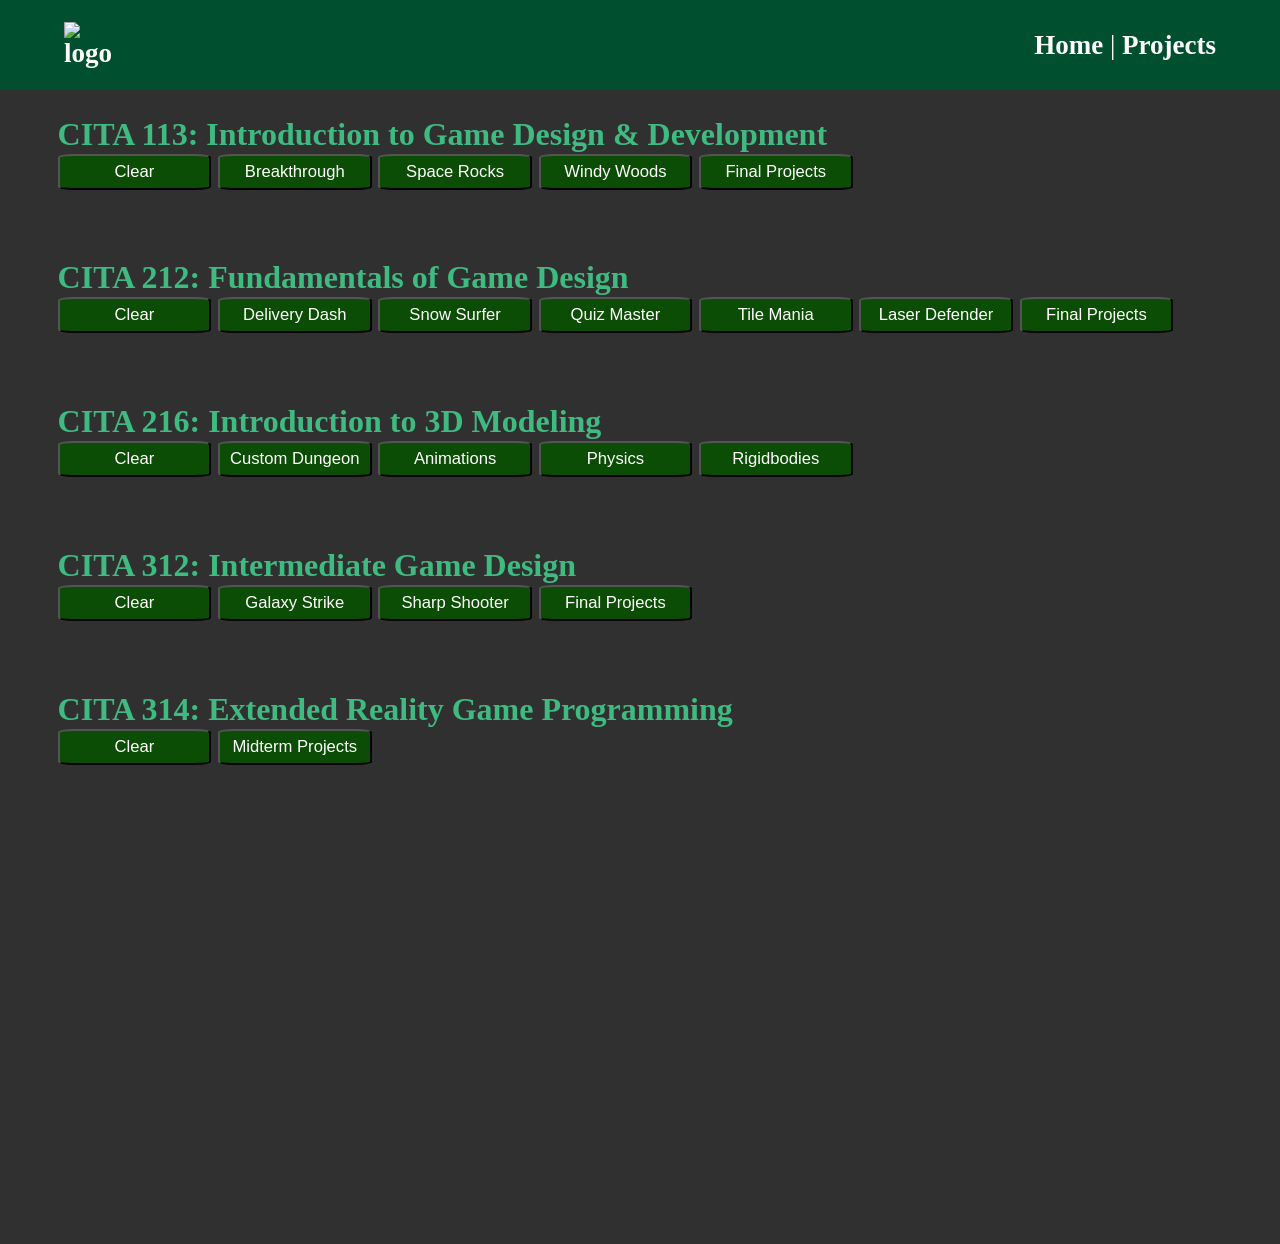
==== commit 6183d770: "Update Anchor References This commit fixes the anchor references to project images. For some reason " ====
--- a/Projects/index.html
+++ b/Projects/index.html
@@ -778,7 +778,7 @@
 								
 								<!--An image of the project-->
 								<section class = "project-image">
-									<img src = "F25-212/DeliveryDash/KaelanBartlett/game.png" alt = "Project Image">
+									<img src = "f25-212/DeliveryDash/KaelanBartlett/game.png" alt = "Project Image">
 								</section>
 							</div>
 							
@@ -812,7 +812,7 @@
 								
 								<!--An image of the project-->
 								<section class = "project-image">
-									<img src = "F25-212/SnowSurfer/KaelanBartlett/game.png" alt = "Project Image">
+									<img src = "f25-212/SnowSurfer/KaelanBartlett/game.png" alt = "Project Image">
 								</section>
 							</div>
 							
@@ -844,7 +844,7 @@
 								
 								<!--An image of the project-->
 								<section class = "project-image">
-									<img src = "F25-212/SnowSurfer/RobertLawrence/game.png" alt = "Project Image">
+									<img src = "f25-212/SnowSurfer/RobertLawrence/game.png" alt = "Project Image">
 								</section>
 							</div>
 							
@@ -879,7 +879,7 @@
 								
 								<!--An image of the project-->
 								<section class = "project-image">
-									<img src = "F24-212/QuizMaster/MaxValle/game.png" alt = "Project Image">
+									<img src = "f24-212/QuizMaster/MaxValle/game.png" alt = "Project Image">
 								</section>
 							</div>
 							
@@ -911,7 +911,7 @@
 								
 								<!--An image of the project-->
 								<section class = "project-image">
-									<img src = "F24-212/QuizMaster/DanielMcCowan/game.png" alt = "Project Image">
+									<img src = "f24-212/QuizMaster/DanielMcCowan/game.png" alt = "Project Image">
 								</section>
 							</div>
 							
@@ -941,7 +941,7 @@
 								
 								<!--An image of the project-->
 								<section class = "project-image">
-									<img src = "F24-212/QuizMaster/MichaelRoberts/game.png" alt = "Project Image">
+									<img src = "f24-212/QuizMaster/MichaelRoberts/game.png" alt = "Project Image">
 								</section>
 							</div>
 							
@@ -971,7 +971,7 @@
 								
 								<!--An image of the project-->
 								<section class = "project-image">
-									<img src = "F24-212/QuizMaster/SkylarMcGraw/game.png" alt = "Project Image">
+									<img src = "f24-212/QuizMaster/SkylarMcGraw/game.png" alt = "Project Image">
 								</section>
 							</div>
 							
@@ -1004,7 +1004,7 @@
 								
 								<!--An image of the project-->
 								<section class = "project-image">
-									<img src = "F25-212/TileMania/KaelanBartlett/game.png" alt = "Project Image">
+									<img src = "f25-212/TileMania/KaelanBartlett/game.png" alt = "Project Image">
 								</section>
 							</div>
 							
@@ -1038,7 +1038,7 @@
 								
 								<!--An image of the project-->
 								<section class = "project-image">
-									<img src = "F24-212/LaserDefender/MaxValle/game.png" alt = "Project Image">
+									<img src = "f24-212/LaserDefender/MaxValle/game.png" alt = "Project Image">
 								</section>
 							</div>
 							
@@ -1070,7 +1070,7 @@
 								
 								<!--An image of the project-->
 								<section class = "project-image">
-									<img src = "F24-212/LaserDefender/GabriellaPurchiaroni/game.png" alt = "Project Image">
+									<img src = "f24-212/LaserDefender/GabriellaPurchiaroni/game.png" alt = "Project Image">
 								</section>
 							</div>
 							
@@ -1104,7 +1104,7 @@
 								
 								<!--An image of the project-->
 								<section class = "project-image">
-									<img src = "F24-212/Finals/MaxValle/game.png" alt = "Project Image">
+									<img src = "f24-212/Finals/MaxValle/game.png" alt = "Project Image">
 								</section>
 							</div>
 							
@@ -1137,7 +1137,7 @@
 								
 								<!--An image of the project-->
 								<section class = "project-image">
-									<img src = "F25-212/Finals/BeatKing/game.png" alt = "Project Image">
+									<img src = "f25-212/Finals/BeatKing/game.png" alt = "Project Image">
 								</section>
 							</div>
 							
@@ -1169,7 +1169,7 @@
 								
 								<!--An image of the project-->
 								<section class = "project-image">
-									<img src = "F24-212/Finals/GabriellaPurchiaroni/game.png" alt = "Project Image">
+									<img src = "f24-212/Finals/GabriellaPurchiaroni/game.png" alt = "Project Image">
 								</section>
 							</div>
 							
@@ -1201,7 +1201,7 @@
 								
 								<!--An image of the project-->
 								<section class = "project-image">
-									<img src = "F24-212/Finals/MarcusPaone/game.png" alt = "Project Image">
+									<img src = "f24-212/Finals/MarcusPaone/game.png" alt = "Project Image">
 								</section>
 							</div>
 							
@@ -1233,7 +1233,7 @@
 								
 								<!--An image of the project-->
 								<section class = "project-image">
-									<img src = "F25-212/Finals/boario/game.png" alt = "Project Image">
+									<img src = "f25-212/Finals/boario/game.png" alt = "Project Image">
 								</section>
 							</div>
 							
@@ -1242,7 +1242,7 @@
 							<div class = "project-deliverables">
 								<!--Add/Change the deliverables for the project's needs-->
 								<p><a href = "https://suny-morrisville-cita.github.io/F25-CITA212-SuperBoario-Playable/">Play</a> |
-								<a href = "F25-212/Finals/boario/presentation.pdf">Presentation</a> |
+								<a href = "f25-212/Finals/boario/presentation.pdf">Presentation</a> |
 								<a href = "https://github.com/SUNY-Morrisville-CITA/F25-CITA212-SuperBoario">GitHub</a></p>
 							</div>
 						</div>
@@ -1266,7 +1266,7 @@
 								
 								<!--An image of the project-->
 								<section class = "project-image">
-									<img src = "F25-212/Finals/Head2Head/game.png" alt = "Project Image">
+									<img src = "f25-212/Finals/Head2Head/game.png" alt = "Project Image">
 								</section>
 							</div>
 							
@@ -1936,7 +1936,7 @@
 								
 								<!--An image of the project-->
 								<section class = "project-image">
-									<img src = "F25-312/GalaxyStrike/MaxValle/game.png" alt = "Project Image">
+									<img src = "f25-312/GalaxyStrike/MaxValle/game.png" alt = "Project Image">
 								</section>
 							</div>
 							
@@ -1967,7 +1967,7 @@
 								
 								<!--An image of the project-->
 								<section class = "project-image">
-									<img src = "F25-312/GalaxyStrike/GabriellaPurchiaroni/game.png" alt = "Project Image">
+									<img src = "f25-312/GalaxyStrike/GabriellaPurchiaroni/game.png" alt = "Project Image">
 								</section>
 							</div>
 							
@@ -2000,7 +2000,7 @@
 								
 								<!--An image of the project-->
 								<section class = "project-image">
-									<img src = "F25-312/SharpShooter/MaxValle/game.png" alt = "Project Image">
+									<img src = "f25-312/SharpShooter/MaxValle/game.png" alt = "Project Image">
 								</section>
 							</div>
 							
@@ -2031,7 +2031,7 @@
 								
 								<!--An image of the project-->
 								<section class = "project-image">
-									<img src = "F25-312/SharpShooter/GabriellaPurchiaroni/game.png" alt = "Project Image">
+									<img src = "f25-312/SharpShooter/GabriellaPurchiaroni/game.png" alt = "Project Image">
 								</section>
 							</div>
 							
--- a/CSS/styles.css
+++ b/CSS/styles.css
@@ -64,7 +64,7 @@
 	padding-left: 5%;
 }
 .game-programming-link img {
-    max-width: 80%;
+    max-width: clamp(50%, 10vw, 80%);
     height: auto;
     display: block;
 }
@@ -141,13 +141,14 @@
 }
 .semester-metadata h1{
 	color: #3FBA81;
+	font-size: clamp(18px, 3.5vw, 32px);
 }
 .semester-metadata button{
 	background-color: #0B4D04;
 	color: white;
-	width: 12vw;
-	height: 6vh;
-	font-size: 90%;
+	width: clamp(18px, 12vw, 512px);
+	height: clamp(18px, 4vh, 512px);
+	font-size: clamp(5px, 1.3vw, 32px);
 	border-radius: 10%;
 }
 .semester-metadata button:hover{
@@ -200,6 +201,9 @@
 	align-items: flex-start;
 	gap: 1rem;
 }
+.project-upper-content p{
+	font-size: clamp(5px, 1.3vw, 32px);
+}
 
 .project-metadata{
 	flex: 6;
@@ -236,7 +240,17 @@
 .project-deliverables{
 	margin: 2% 2%;
 	color: white;
-}
+	
+}
+
+.project-content h1{
+	font-size: clamp(6px, 2vw, 96px);
+}
+
+.project-content ul, p{
+	font-size: clamp(5px, 1.3vw, 32px);
+}
+
 .project-content hr{
 	margin: 2% 2%;
 }
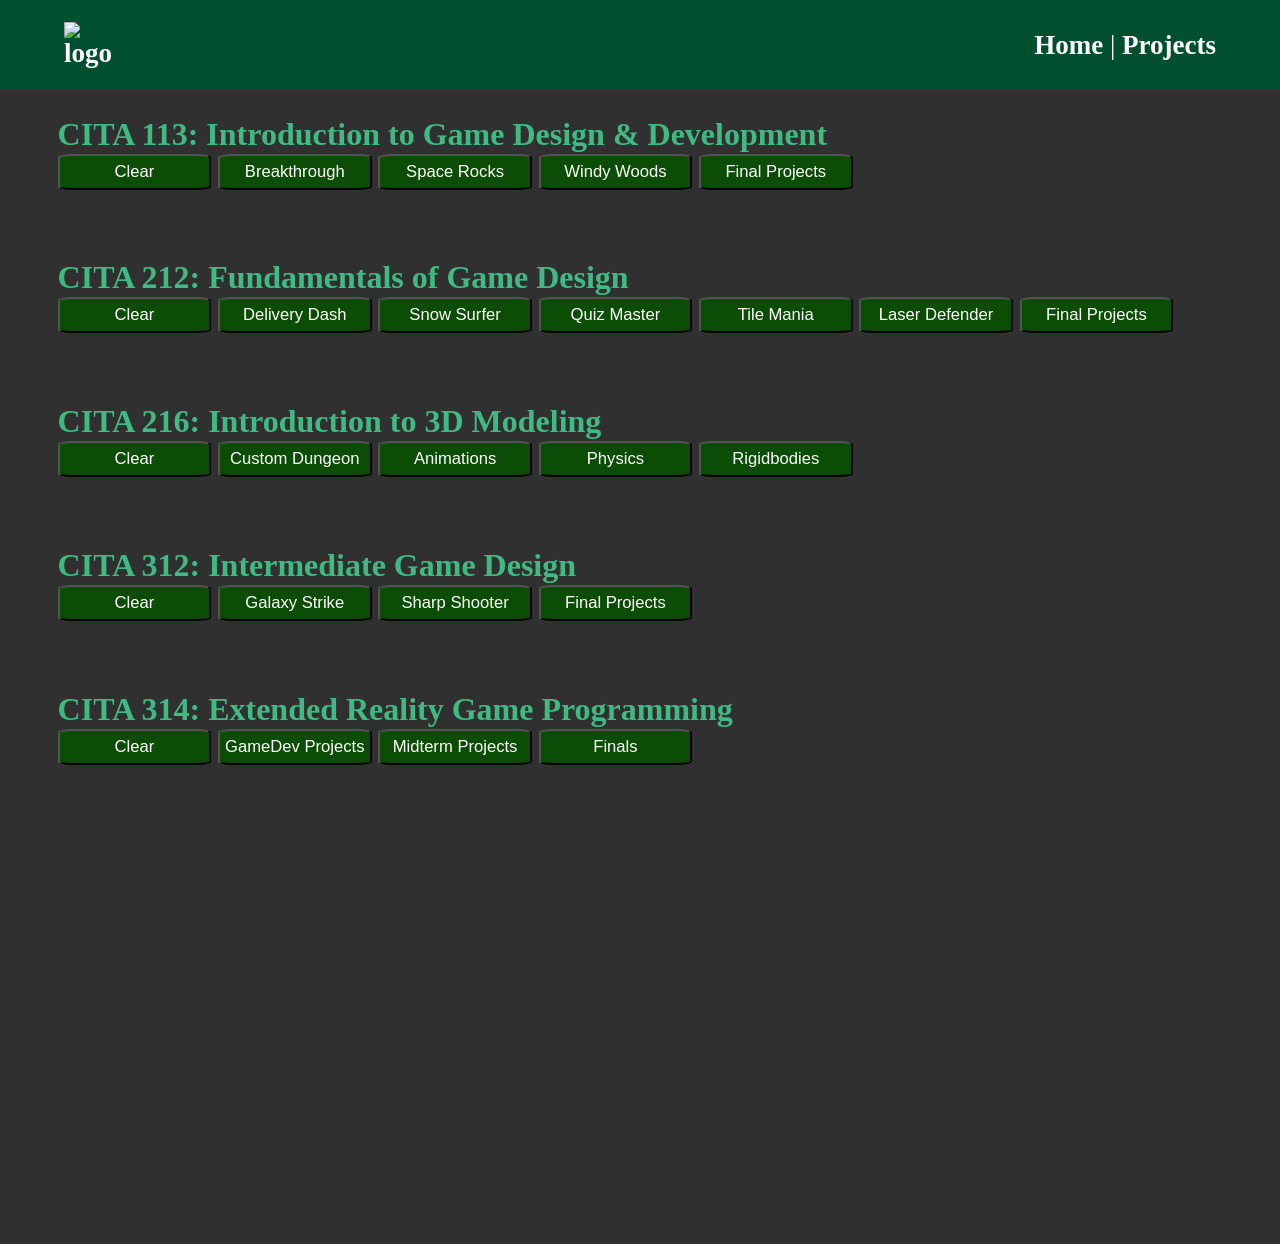
==== commit aa858ad3: "Add 314 Final Project & GameDev Projects" ====
--- a/Projects/index.html
+++ b/Projects/index.html
@@ -28,7 +28,6 @@
 			</nav>
 		</header>
 		
-		
 		<!--Main content of the page-->
 		<main class = "main-container">			
 			<!--Courses-->
@@ -79,7 +78,7 @@
 								<!--Add/Change the deliverables for the project's needs-->
 								<p>
 									<a href = "https://suny-morrisville-cita.github.io/F24-CITA113-LucasForsythe-Breakthrough/">Play</a> |
-									<a href = "F24-113/Breakthrough/LucasForsythe/Report.pdf" download>Report</a>
+									<a href = "F24-113/Breakthrough/LucasForsythe/report.pdf">Report</a>
 								</p>
 							</div>
 						</div>
@@ -263,7 +262,7 @@
 								<!--Add/Change the deliverables for the project's needs-->
 								<p>
 									<a href = "https://suny-morrisville-cita.github.io/F24-CITA113-LucasForsythe-SpaceRocks/">Play</a> |
-									<a href = "F24-113/SpaceRocks/LucasForsythe/report.pdf" download>Report</a>
+									<a href = "F24-113/SpaceRocks/LucasForsythe/report.pdf">Report</a>
 								</p>
 							</div>
 						</div>
@@ -416,7 +415,7 @@
 							<div class = "project-deliverables">
 								<!--Add/Change the deliverables for the project's needs-->
 								<p><a href = "https://suny-morrisville-cita.github.io/F24-CITA113-MaxValle-WindyWoods/">Play</a> |
-								<a href = "F24-113/WindyWoods/MaxValle/Report.pdf" download>Report</a></p>
+								<a href = "F24-113/WindyWoods/MaxValle/report.pdf">Report</a></p>
 							</div>
 						</div>
 						
@@ -447,7 +446,7 @@
 							<div class = "project-deliverables">
 								<!--Add/Change the deliverables for the project's needs-->
 								<p><a href = "https://suny-morrisville-cita.github.io/F24-CITA113-RobertLawrence-WindyWoods/">Play</a> |
-								<a href = "F24-113/WindyWoods/RobertLawrence/report.pdf" download>Report</a></p>
+								<a href = "F24-113/WindyWoods/RobertLawrence/report.pdf">Report</a></p>
 							</div>
 						</div>
 						
@@ -478,7 +477,7 @@
 							<div class = "project-deliverables">
 								<!--Add/Change the deliverables for the project's needs-->
 								<p><a href = "https://suny-morrisville-cita.github.io/F24-CITA113-WilliamArnold-WindyWoods/">Play</a> |
-								<a href = "F24-113/WindyWoods/WilliamArnold/report.pdf" download>Report</a></p>
+								<a href = "F24-113/WindyWoods/WilliamArnold/report.pdf">Report</a></p>
 							</div>
 						</div>
 						
@@ -509,7 +508,7 @@
 							<div class = "project-deliverables">
 								<!--Add/Change the deliverables for the project's needs-->
 								<p><a href = "https://suny-morrisville-cita.github.io/F24-CITA113-ZephrymGrover-WindyWoods/">Play</a> |
-								<a href = "F24-113/WindyWoods/ZephrymGrover/report.pdf" download>Report</a></p>
+								<a href = "F24-113/WindyWoods/ZephrymGrover/report.pdf">Report</a></p>
 							</div>
 						</div>
 						
@@ -541,8 +540,8 @@
 							<div class = "project-deliverables">
 								<!--Add/Change the deliverables for the project's needs-->
 								<p><a href = "https://suny-morrisville-cita.github.io/F24-CITA113-MaxValle-Final/">Play</a> |
-								<a href = "F24-113/Finals/MaxValle/presentation.pdf" download>Presentation</a> |
-								<a href = "F24-113/Finals/MaxValle/report.pdf" download>Report</a></p>
+								<a href = "F24-113/Finals/MaxValle/presentation.pdf" >Presentation</a> |
+								<a href = "F24-113/Finals/MaxValle/report.pdf" >Report</a></p>
 							</div>
 						</div>
 						
@@ -573,8 +572,8 @@
 							<div class = "project-deliverables">
 								<!--Add/Change the deliverables for the project's needs-->
 								<p><a href = "https://suny-morrisville-cita.github.io/F24-CITA113-ZephrymGrover-Final/">Play</a> |
-								<a href = "F24-113/Finals/ZephrymGrover/manual.pdf" download>Manual</a> |
-								<a href = "F24-113/Finals/ZephrymGrover/report.pdf" download>Report</a></p>
+								<a href = "F24-113/Finals/ZephrymGrover/manual.pdf" >Manual</a> |
+								<a href = "F24-113/Finals/ZephrymGrover/report.pdf" >Report</a></p>
 							</div>
 						</div>
 						
@@ -605,7 +604,7 @@
 							<div class = "project-deliverables">
 								<!--Add/Change the deliverables for the project's needs-->
 								<p><a href = "https://suny-morrisville-cita.github.io/F24-CITA113-TimmothyLester-Final/">Play</a> |
-								<a href = "F24-113/Finals/TimmothyLester/presentation.pdf" download>Presentation</a></p>
+								<a href = "F24-113/Finals/TimmothyLester/presentation.pdf" >Presentation</a></p>
 							</div>
 						</div>
 						
@@ -636,8 +635,8 @@
 							<div class = "project-deliverables">
 								<!--Add/Change the deliverables for the project's needs-->
 								<p><a href = "https://suny-morrisville-cita.github.io/F24-CITA113-LucasForsythe-Final/">Play</a> |
-								<a href = "F24-113/Finals/LucasForsythe/presentation.pdf" download>Presentation</a> |
-								<a href = "F24-113/Finals/LucasForsythe/report.pdf" download>Report</a></p>
+								<a href = "F24-113/Finals/LucasForsythe/presentation.pdf" >Presentation</a> |
+								<a href = "F24-113/Finals/LucasForsythe/report.pdf" >Report</a></p>
 							</div>
 						</div>
 						
@@ -668,7 +667,7 @@
 							<div class = "project-deliverables">
 								<!--Add/Change the deliverables for the project's needs-->
 								<p><a href = "https://suny-morrisville-cita.github.io/F24-CITA113-JohnMurphey-Final/">Play</a> |
-								<a href = "F24-113/Finals/JohnMurphey/presentation.pdf" download>Presentation</a></p>
+								<a href = "F24-113/Finals/JohnMurphey/presentation.pdf" >Presentation</a></p>
 							</div>
 						</div>
 							
@@ -699,8 +698,8 @@
 							<div class = "project-deliverables">
 								<!--Add/Change the deliverables for the project's needs-->
 								<p><a href = "https://suny-morrisville-cita.github.io/F24-CITA113-RobertLawrence-Final/">Play</a> |
-								<a href = "F24-113/Finals/RobertLawrence/presentation.pdf" download>Presentation</a> |
-								<a href = "F24-113/Finals/RobertLawrence/report.pdf" download>Report</a></p>
+								<a href = "F24-113/Finals/RobertLawrence/presentation.pdf" >Presentation</a> |
+								<a href = "F24-113/Finals/RobertLawrence/report.pdf" >Report</a></p>
 							</div>
 						</div>
 						
@@ -731,7 +730,7 @@
 							<div class = "project-deliverables">
 								<!--Add/Change the deliverables for the project's needs-->
 								<p><a href = "https://suny-morrisville-cita.github.io/F24-CITA113-WilliamArnold-Final/">Play</a> |
-								<a href = "F24-113/Finals/WilliamArnold/presentation.pdf" download>Presentation</a></p>
+								<a href = "F24-113/Finals/WilliamArnold/presentation.pdf" >Presentation</a></p>
 							</div>
 						</div>
 						
@@ -889,7 +888,7 @@
 								<!--Add/Change the deliverables for the project's needs-->
 								<p><a href = "https://play.unity.com/en/games/7548a1ef-5854-441f-ba98-46fcff855ac1/quiz-master-webgl-quiz-version">Play</a> |
 								<a href = "https://github.com/SUNY-Morrisville-CITA/F24-CITA212-QuizMaster-Max-Valle">GitHub</a> |
-								<a href = "F24-212/QuizMaster/MaxValle/report.pdf">Report</a></p>
+								<a href = "f24-212/QuizMaster/MaxValle/report.pdf">Report</a></p>
 							</div>
 						</div>
 						
@@ -919,7 +918,7 @@
 							
 							<div class = "project-deliverables">
 								<!--Add/Change the deliverables for the project's needs-->
-								<p><a href = "F24-212/QuizMaster/DanielMcCowan/report.pdf">Report</a></p>
+								<p><a href = "f24-212/QuizMaster/DanielMcCowan/report.pdf">Report</a></p>
 							</div>
 						</div>
 						
@@ -949,7 +948,7 @@
 							
 							<div class = "project-deliverables">
 								<!--Add/Change the deliverables for the project's needs-->
-								<p><a href = "F24-212/QuizMaster/MichaelRoberts/report.pdf">Report</a></p>
+								<p><a href = "f24-212/QuizMaster/MichaelRoberts/report.pdf">Report</a></p>
 							</div>
 						</div>
 						
@@ -979,7 +978,7 @@
 							
 							<div class = "project-deliverables">
 								<!--Add/Change the deliverables for the project's needs-->
-								<p><a href = "F24-212/QuizMaster/SkylarMcGraw/report.pdf">Report</a></p>
+								<p><a href = "f24-212/QuizMaster/SkylarMcGraw/report.pdf">Report</a></p>
 							</div>
 						</div>
 						
@@ -1048,7 +1047,7 @@
 								<!--Add/Change the deliverables for the project's needs-->
 								<p><a href = "https://suny-morrisville-cita.github.io/F24-CITA212-LaserDefender-MaxValle-Playable/">Play</a> |
 								<a href = "https://github.com/SUNY-Morrisville-CITA/F24-CITA212-LaserDefender-Max-Valle">GitHub</a> |
-								<a href = "F24-212/LaserDefender/MaxValle/report.pdf">Report</a></p>
+								<a href = "f24-212/LaserDefender/MaxValle/report.pdf">Report</a></p>
 							</div>
 						</div>
 						
@@ -1078,8 +1077,8 @@
 							
 							<div class = "project-deliverables">
 								<!--Add/Change the deliverables for the project's needs-->
-								<p><a href = "F24-212/LaserDefender/GabriellaPurchiaroni/report.pdf">Report</a> |
-								<a href = "F24-212/LaserDefender/GabriellaPurchiaroni/video.mp4" download>Video</a></p>
+								<p><a href = "f24-212/LaserDefender/GabriellaPurchiaroni/report.pdf">Report</a> |
+								<a href = "f24-212/LaserDefender/GabriellaPurchiaroni/video.mp4" download>Video</a></p>
 							</div>
 						</div>
 						
@@ -1113,8 +1112,8 @@
 							<div class = "project-deliverables">
 								<!--Add/Change the deliverables for the project's needs-->
 								<p><a href = "https://suny-morrisville-cita.github.io/f24-CITA212-MaxValle-ForestFrenzy-Playable/">Play</a> |
-								<a href = "F24-212/Finals/MaxValle/presentation.pdf">Presentation</a> |
-								<a href = "F24-212/Finals/MaxValle/report.pdf">Report</a></p>
+								<a href = "f24-212/Finals/MaxValle/presentation.pdf">Presentation</a> |
+								<a href = "f24-212/Finals/MaxValle/report.pdf">Report</a></p>
 							</div>
 						</div>
 						
@@ -1146,7 +1145,7 @@
 							<div class = "project-deliverables">
 								<!--Add/Change the deliverables for the project's needs-->
 								<p><a href = "https://helodity-m.github.io/Fog/">Play</a> | <!--GG!-->
-								<a href = "F25-212/Finals/BeatKing/presentation.pdf">Presentation</a> |
+								<a href = "f25-212/Finals/BeatKing/presentation.pdf">Presentation</a> |
 								<a href = "https://github.com/SUNY-Morrisville-CITA/F25-CITA212-BeatKing">GitHub</a></p>
 							</div>
 						</div>
@@ -1178,8 +1177,8 @@
 							<div class = "project-deliverables">
 								<!--Add/Change the deliverables for the project's needs-->
 								<p><a href = "https://suny-morrisville-cita.github.io/F24-CITA212-GabriellaPurchiaroni-Final/">Play</a> |
-								<a href = "F24-212/Finals/GabriellaPurchiaroni/presentation.pdf">Presentation</a> |
-								<a href = "F24-212/Finals/GabriellaPurchiaroni/report.pdf">Report</a></p>
+								<a href = "f24-212/Finals/GabriellaPurchiaroni/presentation.pdf">Presentation</a> |
+								<a href = "f24-212/Finals/GabriellaPurchiaroni/report.pdf">Report</a></p>
 							</div>
 						</div>
 						
@@ -1233,7 +1232,7 @@
 								
 								<!--An image of the project-->
 								<section class = "project-image">
-									<img src = "f25-212/Finals/boario/game.png" alt = "Project Image">
+									<img src = "f25-212/Finals/Boario/game.png" alt = "Project Image">
 								</section>
 							</div>
 							
@@ -1274,8 +1273,8 @@
 							
 							<div class = "project-deliverables">
 								<!--Add/Change the deliverables for the project's needs-->
-								<p><a href = "F25-212/Finals/Head2Head/Build.zip" download>Play</a> |
-								<a href = "F25-212/Finals/Head2Head/presentation.pdf">Presentation</a> |
+								<p><a href = "f25-212/Finals/Head2Head/Build.zip" download>Play</a> |
+								<a href = "f25-212/Finals/Head2Head/presentation.pdf">Presentation</a> |
 								<a href = "https://github.com/SUNY-Morrisville-CITA/F25-CITA212-SuperBoario">GitHub</a></p>
 							</div>
 						</div>
@@ -2246,13 +2245,79 @@
 					<section class = "semester-metadata">
 						<h1>CITA 314: Extended Reality Game Programming</h1>
 						<button class = "course-button" onclick = "openCourse(this, '')">Clear</button>
+						<button class = "course-button" onclick = "openCourse(this, 'gamedev')">GameDev Projects</button>
 						<button class = "course-button" onclick = "openCourse(this, 'midterms')">Midterm Projects</button>
+						<button class = "course-button" onclick = "openCourse(this, 'finals')">Finals</button>
 					</section>
 					
 					
 					<!--Section for the projects that will be displayed for the semester-->
 					<section class = "semester-course-projects">
 						
+						<!--GameDev-->
+						<div class = "project-content" id = "gamedev">
+							<div class = "project-upper-content">
+							
+								<!--the metadata for the project-->
+								<section class = "project-metadata">
+								
+									<!--Name of the project-->
+									<h1>GameDev</h1>
+									
+									<!--Project Authors-->
+									<ul>
+										<li>Gabriella Purchiaroni</li>
+									</ul>
+									
+								</section>
+								
+								<!--An image of the project-->
+								<section class = "project-image">
+									<img src = "s26-314/GameDev/GabriellaPurchiaroni/game.png" alt = "Project Image">
+								</section>
+							</div>
+							
+							<hr>
+							
+							<div class = "project-deliverables">
+								<!--Add/Change the deliverables for the project's needs-->
+								<p><a href = "s26-314/GameDev/GabriellaPurchiaroni/video.mp4">Video</a> |
+								<a href = "https://github.com/SUNY-Morrisville-CITA/S26-CITA314-GabriellaPurchiaroni-GameDevVR">GitHub</a></p>
+							</div>
+						</div>
+						
+						<div class = "project-content" id = "gamedev">
+							<div class = "project-upper-content">
+							
+								<!--the metadata for the project-->
+								<section class = "project-metadata">
+								
+									<!--Name of the project-->
+									<h1>GameDev</h1>
+									
+									<!--Project Authors-->
+									<ul>
+										<li>Max Valle</li>
+									</ul>
+									
+								</section>
+								
+								<!--An image of the project-->
+								<section class = "project-image">
+									<img src = "s26-314/GameDev/MaxValle/game.png" alt = "Project Image">
+								</section>
+							</div>
+							
+							<hr>
+							
+							<div class = "project-deliverables">
+								<!--Add/Change the deliverables for the project's needs-->
+								<p><a href = "s26-314/GameDev/MaxValle/video.mp4">Video (Final)</a> |
+								<a href = "s26-314/GameDev/MaxValle/handvideo.mp4">Video (Hand Tracking)</a> |
+								<a href = "https://github.com/SUNY-Morrisville-CITA/S26-CITA314-MaxValle-GameDevVR">GitHub</a></p>
+							</div>
+						</div>
+						
 						<!--Midterms-->
 						<div class = "project-content" id = "midterms">
 							<div class = "project-upper-content">
@@ -2376,10 +2441,165 @@
 								<!--Add/Change the deliverables for the project's needs-->
 								<p><a href = "s26-314/Midterm/MichaelRoberts/video.mp4">Video</a></p>
 							</div>
-						</div>		
+						</div>
+						
+						<!--Final Projects-->
+						<div class = "project-content" id = "finals">
+							<div class = "project-upper-content">
+							
+								<!--the metadata for the project-->
+								<section class = "project-metadata">
+								
+									<!--Name of the project-->
+									<h1>Mixed Reality Chess</h1>
+									
+									<!--Project Authors-->
+									<ul>
+										<li>Max Valle</li>
+									</ul>
+									
+								</section>
+								
+								<!--An image of the project-->
+								<section class = "project-image">
+									<img src = "s26-314/Finals/MaxValle/game.png" alt = "Project Image">
+								</section>
+							</div>
+							
+							<hr>
+							
+							<div class = "project-deliverables">
+								<!--Add/Change the deliverables for the project's needs-->
+								<p><a href = "s26-314/Finals/MaxValle/video.mp4">Video</a> |
+								<a href = "https://github.com/SUNY-Morrisville-CITA/S26-CITA314-MaxValle-Final">GitHub</a></p>
+							</div>
+						</div>	
+						
+						<div class = "project-content" id = "finals">
+							<div class = "project-upper-content">
+							
+								<!--the metadata for the project-->
+								<section class = "project-metadata">
+								
+									<!--Name of the project-->
+									<h1>That Which Lurks</h1>
+									
+									<!--Project Authors-->
+									<ul>
+										<li>Daniel McCowan</li>
+									</ul>
+									
+								</section>
+								
+								<!--An image of the project-->
+								<section class = "project-image">
+									<img src = "s26-314/Finals/DanielMcCowan/game.png" alt = "Project Image">
+								</section>
+							</div>
+							
+							<hr>
+							
+							<div class = "project-deliverables">
+								<!--Add/Change the deliverables for the project's needs-->
+								<p><a href = "s26-314/Finals/DanielMcCowan/video.mp4">Video</a> |
+								<a href = "https://github.com/SUNY-Morrisville-CITA/S26-CITA314-DanielMcCowan-Final">GitHub</a></p>
+							</div>
+						</div>	
+						
+						<div class = "project-content" id = "finals">
+							<div class = "project-upper-content">
+							
+								<!--the metadata for the project-->
+								<section class = "project-metadata">
+								
+									<!--Name of the project-->
+									<h1>Ghost Buster</h1>
+									
+									<!--Project Authors-->
+									<ul>
+										<li>David McGregor</li>
+									</ul>
+									
+								</section>
+								
+								<!--An image of the project-->
+								<section class = "project-image">
+									<img src = "s26-314/Finals/DavidMcGregor/game.png" alt = "Project Image">
+								</section>
+							</div>
+							
+							<hr>
+							
+							<div class = "project-deliverables">
+								<!--Add/Change the deliverables for the project's needs-->
+								<p><a href = "s26-314/Finals/DavidMcGregor/video.mp4">Video</a> |
+								<a href = "https://github.com/SUNY-Morrisville-CITA/S26-CITA314-DavidMcGregor-Final">GitHub</a></p>
+							</div>
+						</div>
+						
+						<div class = "project-content" id = "finals">
+							<div class = "project-upper-content">
+							
+								<!--the metadata for the project-->
+								<section class = "project-metadata">
+								
+									<!--Name of the project-->
+									<h1>Escape The Room</h1>
+									
+									<!--Project Authors-->
+									<ul>
+										<li>Gabriella Purchiaroni</li>
+									</ul>
+									
+								</section>
+								
+								<!--An image of the project-->
+								<section class = "project-image">
+									<img src = "s26-314/Finals/GabriellaPurchiaroni/game.png" alt = "Project Image">
+								</section>
+							</div>
+							
+							<hr>
+							
+							<div class = "project-deliverables">
+								<!--Add/Change the deliverables for the project's needs-->
+								<p><a href = "s26-314/Finals/GabriellaPurchiaroni/video.mp4">Video</a> |
+								<a href = "https://github.com/SUNY-Morrisville-CITA/S26-CITA314-GabriellaPurchiaroni-Final">GitHub</a></p>
+							</div>
+						</div>
+						
+						<div class = "project-content" id = "finals">
+							<div class = "project-upper-content">
+							
+								<!--the metadata for the project-->
+								<section class = "project-metadata">
+								
+									<!--Name of the project-->
+									<h1>Special Temple</h1>
+									
+									<!--Project Authors-->
+									<ul>
+										<li>Michael Roberts</li>
+									</ul>
+									
+								</section>
+								
+								<!--An image of the project-->
+								<section class = "project-image">
+									<img src = "s26-314/Finals/MichaelRoberts/game.png" alt = "Project Image">
+								</section>
+							</div>
+							
+							<hr>
+							
+							<div class = "project-deliverables">
+								<!--Add/Change the deliverables for the project's needs-->
+								<p><a href = "s26-314/Finals/MichaelRoberts/video.mp4">Video</a> |
+								<a href = "https://github.com/SUNY-Morrisville-CITA/S26-CITA314-MichaelRoberts-Final">GitHub</a></p>
+							</div>
+						</div>	
 					</section>
 				</div>
-				
 			</section>
 		</main>
 	</body>
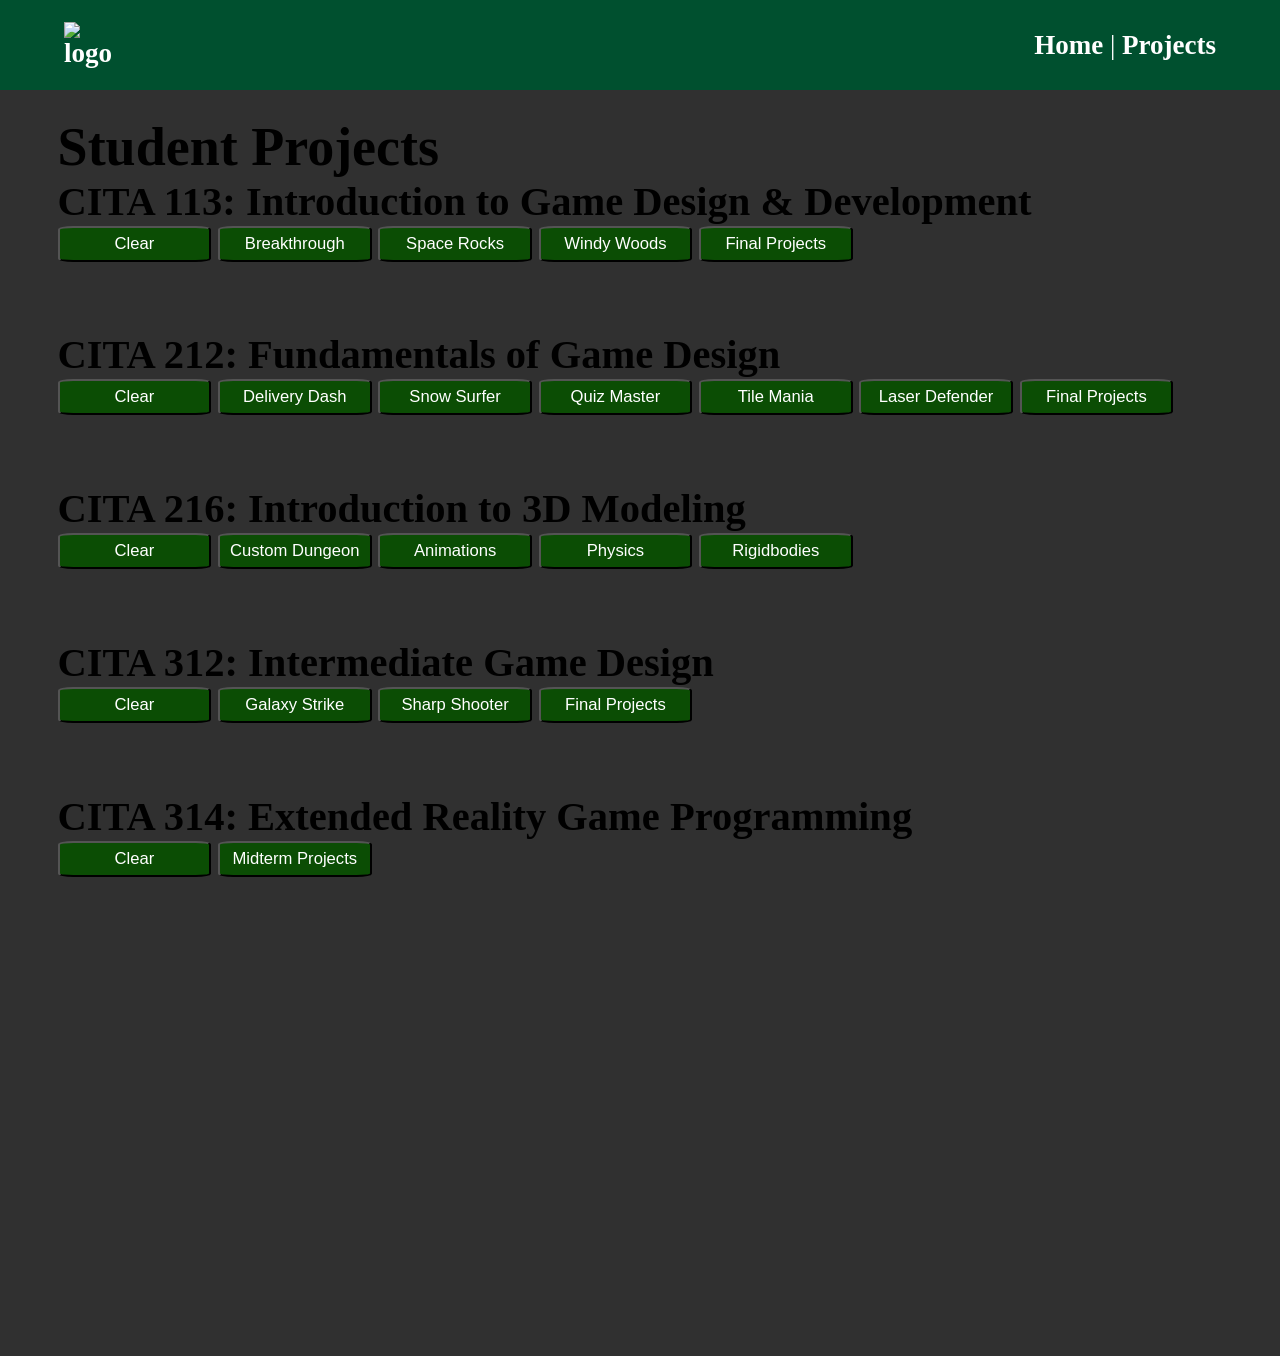
==== commit 0f766dee: "Update index.html" ====
--- a/Projects/index.html
+++ b/Projects/index.html
@@ -28,8 +28,11 @@
 			</nav>
 		</header>
 		
+		
 		<!--Main content of the page-->
 		<main class = "main-container">			
+			<h1>Student Projects</h1>
+
 			<!--Courses-->
 			<section class = "semesters">
 			
@@ -38,7 +41,7 @@
 				
 					<!--Section off the metadata for the semester-->
 					<section class = "semester-metadata">
-						<h1>CITA 113: Introduction to Game Design & Development</h1>
+						<h2>CITA 113: Introduction to Game Design & Development</h2>
 						<button class = "course-button" onclick = "openCourse(this, '')">Clear</button>
 						<button class = "course-button" onclick = "openCourse(this, 'breakthrough')">Breakthrough</button>
 						<button class = "course-button" onclick = "openCourse(this, 'space-rocks')">Space Rocks</button>
@@ -57,7 +60,7 @@
 								<section class = "project-metadata">
 								
 									<!--Name of the project-->
-									<h1>Breakthrough</h1>
+									<h3>Breakthrough</h3>
 									
 									<!--Project Authors-->
 									<ul>
@@ -90,7 +93,7 @@
 								<section class = "project-metadata">
 								
 									<!--Name of the project-->
-									<h1>Breakthrough</h1>
+									<h3>Breakthrough</h3>
 									
 									<!--Project Authors-->
 									<ul>
@@ -120,7 +123,7 @@
 								<section class = "project-metadata">
 								
 									<!--Name of the project-->
-									<h1>Breakthrough</h1>
+									<h3>Breakthrough</h3>
 									
 									<!--Project Authors-->
 									<ul>
@@ -150,7 +153,7 @@
 								<section class = "project-metadata">
 								
 									<!--Name of the project-->
-									<h1>Breakthrough</h1>
+									<h3>Breakthrough</h3>
 									
 									<!--Project Authors-->
 									<ul>
@@ -180,7 +183,7 @@
 								<section class = "project-metadata">
 								
 									<!--Name of the project-->
-									<h1>Breakthrough</h1>
+									<h3>Breakthrough</h3>
 									
 									<!--Project Authors-->
 									<ul>
@@ -211,7 +214,7 @@
 								<section class = "project-metadata">
 								
 									<!--Name of the project-->
-									<h1>Space Rocks</h1>
+									<h3>Space Rocks</h3>
 									
 									<!--Project Authors-->
 									<ul>
@@ -241,7 +244,7 @@
 								<section class = "project-metadata">
 								
 									<!--Name of the project-->
-									<h1>Space Rocks</h1>
+									<h3>Space Rocks</h3>
 									
 									<!--Project Authors-->
 									<ul>
@@ -274,7 +277,7 @@
 								<section class = "project-metadata">
 								
 									<!--Name of the project-->
-									<h1>Space Rocks</h1>
+									<h3>Space Rocks</h3>
 									
 									<!--Project Authors-->
 									<ul>
@@ -304,7 +307,7 @@
 								<section class = "project-metadata">
 								
 									<!--Name of the project-->
-									<h1>Space Rocks</h1>
+									<h3>Space Rocks</h3>
 									
 									<!--Project Authors-->
 									<ul>
@@ -334,7 +337,7 @@
 								<section class = "project-metadata">
 								
 									<!--Name of the project-->
-									<h1>Space Rocks</h1>
+									<h3>Space Rocks</h3>
 									
 									<!--Project Authors-->
 									<ul>
@@ -365,7 +368,7 @@
 								<section class = "project-metadata">
 								
 									<!--Name of the project-->
-									<h1>Windy Woods</h1>
+									<h3>Windy Woods</h3>
 									
 									<!--Project Authors-->
 									<ul>
@@ -395,7 +398,7 @@
 								<section class = "project-metadata">
 								
 									<!--Name of the project-->
-									<h1>Windy Woods</h1>
+									<h3>Windy Woods</h3>
 									
 									<!--Project Authors-->
 									<ul>
@@ -426,7 +429,7 @@
 								<section class = "project-metadata">
 								
 									<!--Name of the project-->
-									<h1>Windy Woods</h1>
+									<h3>Windy Woods</h3>
 									
 									<!--Project Authors-->
 									<ul>
@@ -457,7 +460,7 @@
 								<section class = "project-metadata">
 								
 									<!--Name of the project-->
-									<h1>Windy Woods</h1>
+									<h3>Windy Woods</h3>
 									
 									<!--Project Authors-->
 									<ul>
@@ -488,7 +491,7 @@
 								<section class = "project-metadata">
 								
 									<!--Name of the project-->
-									<h1>Windy Woods</h1>
+									<h3>Windy Woods</h3>
 									
 									<!--Project Authors-->
 									<ul>
@@ -520,7 +523,7 @@
 								<section class = "project-metadata">
 								
 									<!--Name of the project-->
-									<h1>Ice Sliders</h1>
+									<h3>Ice Sliders</h3>
 									
 									<!--Project Authors-->
 									<ul>
@@ -552,7 +555,7 @@
 								<section class = "project-metadata">
 								
 									<!--Name of the project-->
-									<h1>Aliens & Arcades</h1>
+									<h3>Aliens & Arcades</h3>
 									
 									<!--Project Authors-->
 									<ul>
@@ -584,7 +587,7 @@
 								<section class = "project-metadata">
 								
 									<!--Name of the project-->
-									<h1>A Book</h1>
+									<h3>A Book</h3>
 									
 									<!--Project Authors-->
 									<ul>
@@ -615,7 +618,7 @@
 								<section class = "project-metadata">
 								
 									<!--Name of the project-->
-									<h1>Mouse Madness</h1>
+									<h3>Mouse Madness</h3>
 									
 									<!--Project Authors-->
 									<ul>
@@ -647,7 +650,7 @@
 								<section class = "project-metadata">
 								
 									<!--Name of the project-->
-									<h1>Blasteroids</h1>
+									<h3>Blasteroids</h3>
 									
 									<!--Project Authors-->
 									<ul>
@@ -678,7 +681,7 @@
 								<section class = "project-metadata">
 								
 									<!--Name of the project-->
-									<h1>Final Project</h1>
+									<h3>Final Project</h3>
 									
 									<!--Project Authors-->
 									<ul>
@@ -710,7 +713,7 @@
 								<section class = "project-metadata">
 								
 									<!--Name of the project-->
-									<h1>Windy Woods</h1>
+									<h3>Windy Woods</h3>
 									
 									<!--Project Authors-->
 									<ul>
@@ -745,7 +748,7 @@
 				<div class = "semester-container">
 					<!--Section off the metadata for the semester-->
 					<section class = "semester-metadata">
-						<h1>CITA 212: Fundamentals of Game Design</h1>
+						<h2>CITA 212: Fundamentals of Game Design</h2>
 						<button class = "course-button" onclick = "openCourse(this, '')">Clear</button>
 						<button class = "course-button" onclick = "openCourse(this, 'delivery-dash')">Delivery Dash</button>
 						<button class = "course-button" onclick = "openCourse(this, 'snow-surfer')">Snow Surfer</button>
@@ -766,7 +769,7 @@
 								<section class = "project-metadata">
 								
 									<!--Name of the project-->
-									<h1>Delivery Dash</h1>
+									<h3>Delivery Dash</h3>
 									
 									<!--Project Authors-->
 									<ul>
@@ -800,7 +803,7 @@
 								<section class = "project-metadata">
 								
 									<!--Name of the project-->
-									<h1>Snow Surfer</h1>
+									<h3>Snow Surfer</h3>
 									
 									<!--Project Authors-->
 									<ul>
@@ -832,7 +835,7 @@
 								<section class = "project-metadata">
 								
 									<!--Name of the project-->
-									<h1>Snow Surfer</h1>
+									<h3>Snow Surfer</h3>
 									
 									<!--Project Authors-->
 									<ul>
@@ -867,7 +870,7 @@
 								<section class = "project-metadata">
 								
 									<!--Name of the project-->
-									<h1>Quiz Master</h1>
+									<h3>Quiz Master</h3>
 									
 									<!--Project Authors-->
 									<ul>
@@ -899,7 +902,7 @@
 								<section class = "project-metadata">
 								
 									<!--Name of the project-->
-									<h1>Quiz Master</h1>
+									<h3>Quiz Master</h3>
 									
 									<!--Project Authors-->
 									<ul>
@@ -929,7 +932,7 @@
 								<section class = "project-metadata">
 								
 									<!--Name of the project-->
-									<h1>Quiz Master</h1>
+									<h3>Quiz Master</h3>
 									
 									<!--Project Authors-->
 									<ul>
@@ -959,7 +962,7 @@
 								<section class = "project-metadata">
 								
 									<!--Name of the project-->
-									<h1>Quiz Master</h1>
+									<h3>Quiz Master</h3>
 									
 									<!--Project Authors-->
 									<ul>
@@ -992,7 +995,7 @@
 								<section class = "project-metadata">
 								
 									<!--Name of the project-->
-									<h1>Tile Mania</h1>
+									<h3>Tile Mania</h3>
 									
 									<!--Project Authors-->
 									<ul>
@@ -1026,7 +1029,7 @@
 								<section class = "project-metadata">
 								
 									<!--Name of the project-->
-									<h1>Laser Defender</h1>
+									<h3>Laser Defender</h3>
 									
 									<!--Project Authors-->
 									<ul>
@@ -1058,7 +1061,7 @@
 								<section class = "project-metadata">
 								
 									<!--Name of the project-->
-									<h1>Laser Defender</h1>
+									<h3>Laser Defender</h3>
 									
 									<!--Project Authors-->
 									<ul>
@@ -1092,7 +1095,7 @@
 								<section class = "project-metadata">
 								
 									<!--Name of the project-->
-									<h1>ForestFrenzy</h1>
+									<h3>ForestFrenzy</h3>
 									
 									<!--Project Authors-->
 									<ul>
@@ -1124,7 +1127,7 @@
 								<section class = "project-metadata">
 								
 									<!--Name of the project-->
-									<h1>Beat King!</h1>
+									<h3>Beat King!</h3>
 									
 									<!--Project Authors-->
 									<ul>
@@ -1157,7 +1160,7 @@
 								<section class = "project-metadata">
 								
 									<!--Name of the project-->
-									<h1>Final</h1>
+									<h3>Final</h3>
 									
 									<!--Project Authors-->
 									<ul>
@@ -1189,7 +1192,7 @@
 								<section class = "project-metadata">
 								
 									<!--Name of the project-->
-									<h1>JetpackJerry</h1>
+									<h3>JetpackJerry</h3>
 									
 									<!--Project Authors-->
 									<ul>
@@ -1219,7 +1222,7 @@
 								<section class = "project-metadata">
 								
 									<!--Name of the project-->
-									<h1>Boario</h1>
+									<h3>Boario</h3>
 									
 									<!--Project Authors-->
 									<ul>
@@ -1253,7 +1256,7 @@
 								<section class = "project-metadata">
 								
 									<!--Name of the project-->
-									<h1>Head 2 Head</h1>
+									<h3>Head 2 Head</h3>
 									
 									<!--Project Authors-->
 									<ul>
@@ -1288,7 +1291,7 @@
 				
 					<!--Section off the metadata for the semester-->
 					<section class = "semester-metadata">
-						<h1>CITA 216: Introduction to 3D Modeling</h1>
+						<h2>CITA 216: Introduction to 3D Modeling</h2>
 						<button class = "course-button" onclick = "openCourse(this, '')">Clear</button>
 						<button class = "course-button" onclick = "openCourse(this, 'custom-dungeon')">Custom Dungeon</button>
 						<button class = "course-button" onclick = "openCourse(this, 'animations')">Animations</button>
@@ -1308,7 +1311,7 @@
 								<section class = "project-metadata">
 								
 									<!--Name of the project-->
-									<h1>Custom Dungeon</h1>
+									<h3>Custom Dungeon</h3>
 									
 									<!--Project Authors-->
 									<ul>
@@ -1339,7 +1342,7 @@
 								<section class = "project-metadata">
 								
 									<!--Name of the project-->
-									<h1>Custom Dungeon</h1>
+									<h3>Custom Dungeon</h3>
 									
 									<!--Project Authors-->
 									<ul>
@@ -1369,7 +1372,7 @@
 								<section class = "project-metadata">
 								
 									<!--Name of the project-->
-									<h1>Custom Dungeon</h1>
+									<h3>Custom Dungeon</h3>
 									
 									<!--Project Authors-->
 									<ul>
@@ -1400,7 +1403,7 @@
 								<section class = "project-metadata">
 								
 									<!--Name of the project-->
-									<h1>Custom Dungeon</h1>
+									<h3>Custom Dungeon</h3>
 									
 									<!--Project Authors-->
 									<ul>
@@ -1431,7 +1434,7 @@
 								<section class = "project-metadata">
 								
 									<!--Name of the project-->
-									<h1>Custom Dungeon</h1>
+									<h3>Custom Dungeon</h3>
 									
 									<!--Project Authors-->
 									<ul>
@@ -1462,7 +1465,7 @@
 								<section class = "project-metadata">
 								
 									<!--Name of the project-->
-									<h1>Custom Dungeon</h1>
+									<h3>Custom Dungeon</h3>
 									
 									<!--Project Authors-->
 									<ul>
@@ -1495,7 +1498,7 @@
 								<section class = "project-metadata">
 								
 									<!--Name of the project-->
-									<h1>Animation</h1>
+									<h3>Animation</h3>
 									
 									<!--Project Authors-->
 									<ul>
@@ -1525,7 +1528,7 @@
 								<section class = "project-metadata">
 								
 									<!--Name of the project-->
-									<h1>Animation</h1>
+									<h3>Animation</h3>
 									
 									<!--Project Authors-->
 									<ul>
@@ -1556,7 +1559,7 @@
 								<section class = "project-metadata">
 								
 									<!--Name of the project-->
-									<h1>Animation</h1>
+									<h3>Animation</h3>
 									
 									<!--Project Authors-->
 									<ul>
@@ -1586,7 +1589,7 @@
 								<section class = "project-metadata">
 								
 									<!--Name of the project-->
-									<h1>Animation</h1>
+									<h3>Animation</h3>
 									
 									<!--Project Authors-->
 									<ul>
@@ -1617,7 +1620,7 @@
 								<section class = "project-metadata">
 								
 									<!--Name of the project-->
-									<h1>Animation</h1>
+									<h3>Animation</h3>
 									
 									<!--Project Authors-->
 									<ul>
@@ -1650,7 +1653,7 @@
 								<section class = "project-metadata">
 								
 									<!--Name of the project-->
-									<h1>Jelly</h1>
+									<h3>Jelly</h3>
 									
 									<!--Project Authors-->
 									<ul>
@@ -1681,7 +1684,7 @@
 								<section class = "project-metadata">
 								
 									<!--Name of the project-->
-									<h1>Paint</h1>
+									<h3>Paint</h3>
 									
 									<!--Project Authors-->
 									<ul>
@@ -1712,7 +1715,7 @@
 								<section class = "project-metadata">
 								
 									<!--Name of the project-->
-									<h1>USA</h1>
+									<h3>USA</h3>
 									
 									<!--Project Authors-->
 									<ul>
@@ -1743,7 +1746,7 @@
 								<section class = "project-metadata">
 								
 									<!--Name of the project-->
-									<h1>Fluids</h1>
+									<h3>Fluids</h3>
 									
 									<!--Project Authors-->
 									<ul>
@@ -1776,7 +1779,7 @@
 								<section class = "project-metadata">
 								
 									<!--Name of the project-->
-									<h1>Dominoes</h1>
+									<h3>Dominoes</h3>
 									
 									<!--Project Authors-->
 									<ul>
@@ -1807,7 +1810,7 @@
 								<section class = "project-metadata">
 								
 									<!--Name of the project-->
-									<h1>Chaos</h1>
+									<h3>Chaos</h3>
 									
 									<!--Project Authors-->
 									<ul>
@@ -1838,7 +1841,7 @@
 								<section class = "project-metadata">
 								
 									<!--Name of the project-->
-									<h1>CHAOS</h1>
+									<h3>CHAOS</h3>
 									
 									<!--Project Authors-->
 									<ul>
@@ -1869,7 +1872,7 @@
 								<section class = "project-metadata">
 								
 									<!--Name of the project-->
-									<h1>Bowling</h1>
+									<h3>Bowling</h3>
 									
 									<!--Project Authors-->
 									<ul>
@@ -1903,7 +1906,7 @@
 				
 					<!--Section off the metadata for the semester-->
 					<section class = "semester-metadata">
-						<h1>CITA 312: Intermediate Game Design</h1>
+						<h2>CITA 312: Intermediate Game Design</h2>
 						<button class = "course-button" onclick = "openCourse(this, '')">Clear</button>
 						<button class = "course-button" onclick = "openCourse(this, 'galaxy-strike')">Galaxy Strike</button>
 						<button class = "course-button" onclick = "openCourse(this, 'sharp-shooter')">Sharp Shooter</button>
@@ -1924,7 +1927,7 @@
 								<section class = "project-metadata">
 								
 									<!--Name of the project-->
-									<h1>Galaxy Strike</h1>
+									<h3>Galaxy Strike</h3>
 									
 									<!--Project Authors-->
 									<ul>
@@ -1955,7 +1958,7 @@
 								<section class = "project-metadata">
 								
 									<!--Name of the project-->
-									<h1>Galaxy Strike</h1>
+									<h3>Galaxy Strike</h3>
 									
 									<!--Project Authors-->
 									<ul>
@@ -1988,7 +1991,7 @@
 								<section class = "project-metadata">
 								
 									<!--Name of the project-->
-									<h1>Sharp Shooter</h1>
+									<h3>Sharp Shooter</h3>
 									
 									<!--Project Authors-->
 									<ul>
@@ -2019,7 +2022,7 @@
 								<section class = "project-metadata">
 								
 									<!--Name of the project-->
-									<h1>Sharp Shooter</h1>
+									<h3>Sharp Shooter</h3>
 									
 									<!--Project Authors-->
 									<ul>
@@ -2053,7 +2056,7 @@
 								<section class = "project-metadata">
 								
 									<!--Name of the project-->
-									<h1>The Adventures of Sir Lancealot</h1>
+									<h3>The Adventures of Sir Lancealot</h3>
 									
 									<!--Project Authors-->
 									<ul>
@@ -2084,7 +2087,7 @@
 								<section class = "project-metadata">
 								
 									<!--Name of the project-->
-									<h1>Dungeon Decryption</h1>
+									<h3>Dungeon Decryption</h3>
 									
 									<!--Project Authors-->
 									<ul>
@@ -2116,7 +2119,7 @@
 								<section class = "project-metadata">
 								
 									<!--Name of the project-->
-									<h1>Final</h1>
+									<h3>Final</h3>
 									
 									<!--Project Authors-->
 									<ul>
@@ -2147,7 +2150,7 @@
 								<section class = "project-metadata">
 								
 									<!--Name of the project-->
-									<h1>Final</h1>
+									<h3>Final</h3>
 									
 									<!--Project Authors-->
 									<ul>
@@ -2178,7 +2181,7 @@
 								<section class = "project-metadata">
 								
 									<!--Name of the project-->
-									<h1>Race Tracker</h1>
+									<h3>Race Tracker</h3>
 									
 									<!--Project Authors-->
 									<ul>
@@ -2210,7 +2213,7 @@
 								<section class = "project-metadata">
 								
 									<!--Name of the project-->
-									<h1>Minigame Mayhem</h1>
+									<h3>Minigame Mayhem</h3>
 									
 									<!--Project Authors-->
 									<ul>
@@ -2243,81 +2246,15 @@
 				
 					<!--Section off the metadata for the semester-->
 					<section class = "semester-metadata">
-						<h1>CITA 314: Extended Reality Game Programming</h1>
+						<h2>CITA 314: Extended Reality Game Programming</h2>
 						<button class = "course-button" onclick = "openCourse(this, '')">Clear</button>
-						<button class = "course-button" onclick = "openCourse(this, 'gamedev')">GameDev Projects</button>
 						<button class = "course-button" onclick = "openCourse(this, 'midterms')">Midterm Projects</button>
-						<button class = "course-button" onclick = "openCourse(this, 'finals')">Finals</button>
 					</section>
 					
 					
 					<!--Section for the projects that will be displayed for the semester-->
 					<section class = "semester-course-projects">
 						
-						<!--GameDev-->
-						<div class = "project-content" id = "gamedev">
-							<div class = "project-upper-content">
-							
-								<!--the metadata for the project-->
-								<section class = "project-metadata">
-								
-									<!--Name of the project-->
-									<h1>GameDev</h1>
-									
-									<!--Project Authors-->
-									<ul>
-										<li>Gabriella Purchiaroni</li>
-									</ul>
-									
-								</section>
-								
-								<!--An image of the project-->
-								<section class = "project-image">
-									<img src = "s26-314/GameDev/GabriellaPurchiaroni/game.png" alt = "Project Image">
-								</section>
-							</div>
-							
-							<hr>
-							
-							<div class = "project-deliverables">
-								<!--Add/Change the deliverables for the project's needs-->
-								<p><a href = "s26-314/GameDev/GabriellaPurchiaroni/video.mp4">Video</a> |
-								<a href = "https://github.com/SUNY-Morrisville-CITA/S26-CITA314-GabriellaPurchiaroni-GameDevVR">GitHub</a></p>
-							</div>
-						</div>
-						
-						<div class = "project-content" id = "gamedev">
-							<div class = "project-upper-content">
-							
-								<!--the metadata for the project-->
-								<section class = "project-metadata">
-								
-									<!--Name of the project-->
-									<h1>GameDev</h1>
-									
-									<!--Project Authors-->
-									<ul>
-										<li>Max Valle</li>
-									</ul>
-									
-								</section>
-								
-								<!--An image of the project-->
-								<section class = "project-image">
-									<img src = "s26-314/GameDev/MaxValle/game.png" alt = "Project Image">
-								</section>
-							</div>
-							
-							<hr>
-							
-							<div class = "project-deliverables">
-								<!--Add/Change the deliverables for the project's needs-->
-								<p><a href = "s26-314/GameDev/MaxValle/video.mp4">Video (Final)</a> |
-								<a href = "s26-314/GameDev/MaxValle/handvideo.mp4">Video (Hand Tracking)</a> |
-								<a href = "https://github.com/SUNY-Morrisville-CITA/S26-CITA314-MaxValle-GameDevVR">GitHub</a></p>
-							</div>
-						</div>
-						
 						<!--Midterms-->
 						<div class = "project-content" id = "midterms">
 							<div class = "project-upper-content">
@@ -2326,7 +2263,7 @@
 								<section class = "project-metadata">
 								
 									<!--Name of the project-->
-									<h1>Midterm</h1>
+									<h3>Midterm</h3>
 									
 									<!--Project Authors-->
 									<ul>
@@ -2358,7 +2295,7 @@
 								<section class = "project-metadata">
 								
 									<!--Name of the project-->
-									<h1>Midterm</h1>
+									<h3>Midterm</h3>
 									
 									<!--Project Authors-->
 									<ul>
@@ -2389,7 +2326,7 @@
 								<section class = "project-metadata">
 								
 									<!--Name of the project-->
-									<h1>Midterm</h1>
+									<h3>Midterm</h3>
 									
 									<!--Project Authors-->
 									<ul>
@@ -2420,7 +2357,7 @@
 								<section class = "project-metadata">
 								
 									<!--Name of the project-->
-									<h1>Midterm</h1>
+									<h3>Midterm</h3>
 									
 									<!--Project Authors-->
 									<ul>
@@ -2441,165 +2378,10 @@
 								<!--Add/Change the deliverables for the project's needs-->
 								<p><a href = "s26-314/Midterm/MichaelRoberts/video.mp4">Video</a></p>
 							</div>
-						</div>
-						
-						<!--Final Projects-->
-						<div class = "project-content" id = "finals">
-							<div class = "project-upper-content">
-							
-								<!--the metadata for the project-->
-								<section class = "project-metadata">
-								
-									<!--Name of the project-->
-									<h1>Mixed Reality Chess</h1>
-									
-									<!--Project Authors-->
-									<ul>
-										<li>Max Valle</li>
-									</ul>
-									
-								</section>
-								
-								<!--An image of the project-->
-								<section class = "project-image">
-									<img src = "s26-314/Finals/MaxValle/game.png" alt = "Project Image">
-								</section>
-							</div>
-							
-							<hr>
-							
-							<div class = "project-deliverables">
-								<!--Add/Change the deliverables for the project's needs-->
-								<p><a href = "s26-314/Finals/MaxValle/video.mp4">Video</a> |
-								<a href = "https://github.com/SUNY-Morrisville-CITA/S26-CITA314-MaxValle-Final">GitHub</a></p>
-							</div>
-						</div>	
-						
-						<div class = "project-content" id = "finals">
-							<div class = "project-upper-content">
-							
-								<!--the metadata for the project-->
-								<section class = "project-metadata">
-								
-									<!--Name of the project-->
-									<h1>That Which Lurks</h1>
-									
-									<!--Project Authors-->
-									<ul>
-										<li>Daniel McCowan</li>
-									</ul>
-									
-								</section>
-								
-								<!--An image of the project-->
-								<section class = "project-image">
-									<img src = "s26-314/Finals/DanielMcCowan/game.png" alt = "Project Image">
-								</section>
-							</div>
-							
-							<hr>
-							
-							<div class = "project-deliverables">
-								<!--Add/Change the deliverables for the project's needs-->
-								<p><a href = "s26-314/Finals/DanielMcCowan/video.mp4">Video</a> |
-								<a href = "https://github.com/SUNY-Morrisville-CITA/S26-CITA314-DanielMcCowan-Final">GitHub</a></p>
-							</div>
-						</div>	
-						
-						<div class = "project-content" id = "finals">
-							<div class = "project-upper-content">
-							
-								<!--the metadata for the project-->
-								<section class = "project-metadata">
-								
-									<!--Name of the project-->
-									<h1>Ghost Buster</h1>
-									
-									<!--Project Authors-->
-									<ul>
-										<li>David McGregor</li>
-									</ul>
-									
-								</section>
-								
-								<!--An image of the project-->
-								<section class = "project-image">
-									<img src = "s26-314/Finals/DavidMcGregor/game.png" alt = "Project Image">
-								</section>
-							</div>
-							
-							<hr>
-							
-							<div class = "project-deliverables">
-								<!--Add/Change the deliverables for the project's needs-->
-								<p><a href = "s26-314/Finals/DavidMcGregor/video.mp4">Video</a> |
-								<a href = "https://github.com/SUNY-Morrisville-CITA/S26-CITA314-DavidMcGregor-Final">GitHub</a></p>
-							</div>
-						</div>
-						
-						<div class = "project-content" id = "finals">
-							<div class = "project-upper-content">
-							
-								<!--the metadata for the project-->
-								<section class = "project-metadata">
-								
-									<!--Name of the project-->
-									<h1>Escape The Room</h1>
-									
-									<!--Project Authors-->
-									<ul>
-										<li>Gabriella Purchiaroni</li>
-									</ul>
-									
-								</section>
-								
-								<!--An image of the project-->
-								<section class = "project-image">
-									<img src = "s26-314/Finals/GabriellaPurchiaroni/game.png" alt = "Project Image">
-								</section>
-							</div>
-							
-							<hr>
-							
-							<div class = "project-deliverables">
-								<!--Add/Change the deliverables for the project's needs-->
-								<p><a href = "s26-314/Finals/GabriellaPurchiaroni/video.mp4">Video</a> |
-								<a href = "https://github.com/SUNY-Morrisville-CITA/S26-CITA314-GabriellaPurchiaroni-Final">GitHub</a></p>
-							</div>
-						</div>
-						
-						<div class = "project-content" id = "finals">
-							<div class = "project-upper-content">
-							
-								<!--the metadata for the project-->
-								<section class = "project-metadata">
-								
-									<!--Name of the project-->
-									<h1>Special Temple</h1>
-									
-									<!--Project Authors-->
-									<ul>
-										<li>Michael Roberts</li>
-									</ul>
-									
-								</section>
-								
-								<!--An image of the project-->
-								<section class = "project-image">
-									<img src = "s26-314/Finals/MichaelRoberts/game.png" alt = "Project Image">
-								</section>
-							</div>
-							
-							<hr>
-							
-							<div class = "project-deliverables">
-								<!--Add/Change the deliverables for the project's needs-->
-								<p><a href = "s26-314/Finals/MichaelRoberts/video.mp4">Video</a> |
-								<a href = "https://github.com/SUNY-Morrisville-CITA/S26-CITA314-MichaelRoberts-Final">GitHub</a></p>
-							</div>
-						</div>	
+						</div>		
 					</section>
 				</div>
+				
 			</section>
 		</main>
 	</body>
@@ -2618,4 +2400,5 @@
 		//Show course with the corresponding ID for the given semester container
 		semester.querySelectorAll("#" + courseID).forEach(p => p.classList.add('active'));
 	}
-</script>+</script>
+<! done
--- a/CSS/styles.css
+++ b/CSS/styles.css
@@ -128,6 +128,23 @@
 	padding: .5%;
 	border-radius: 3%;
 }
+.intro-card h1 {
+	margin-bottom: 1rem;
+	font-size: clamp(24px, 4vh, 48px);
+}
+
+.intro-card p {
+	margin-bottom: 1rem;
+}
+
+.project-highlights h2 {
+	grid-column: 1 / -1;
+	color: white;
+	text-align: center;
+	font-size: clamp(24px, 4vh, 48px);
+	margin-top: 2rem;
+	margin-bottom: 1rem;
+}
 
 /*Project Page Styling*/
 .semesters{
